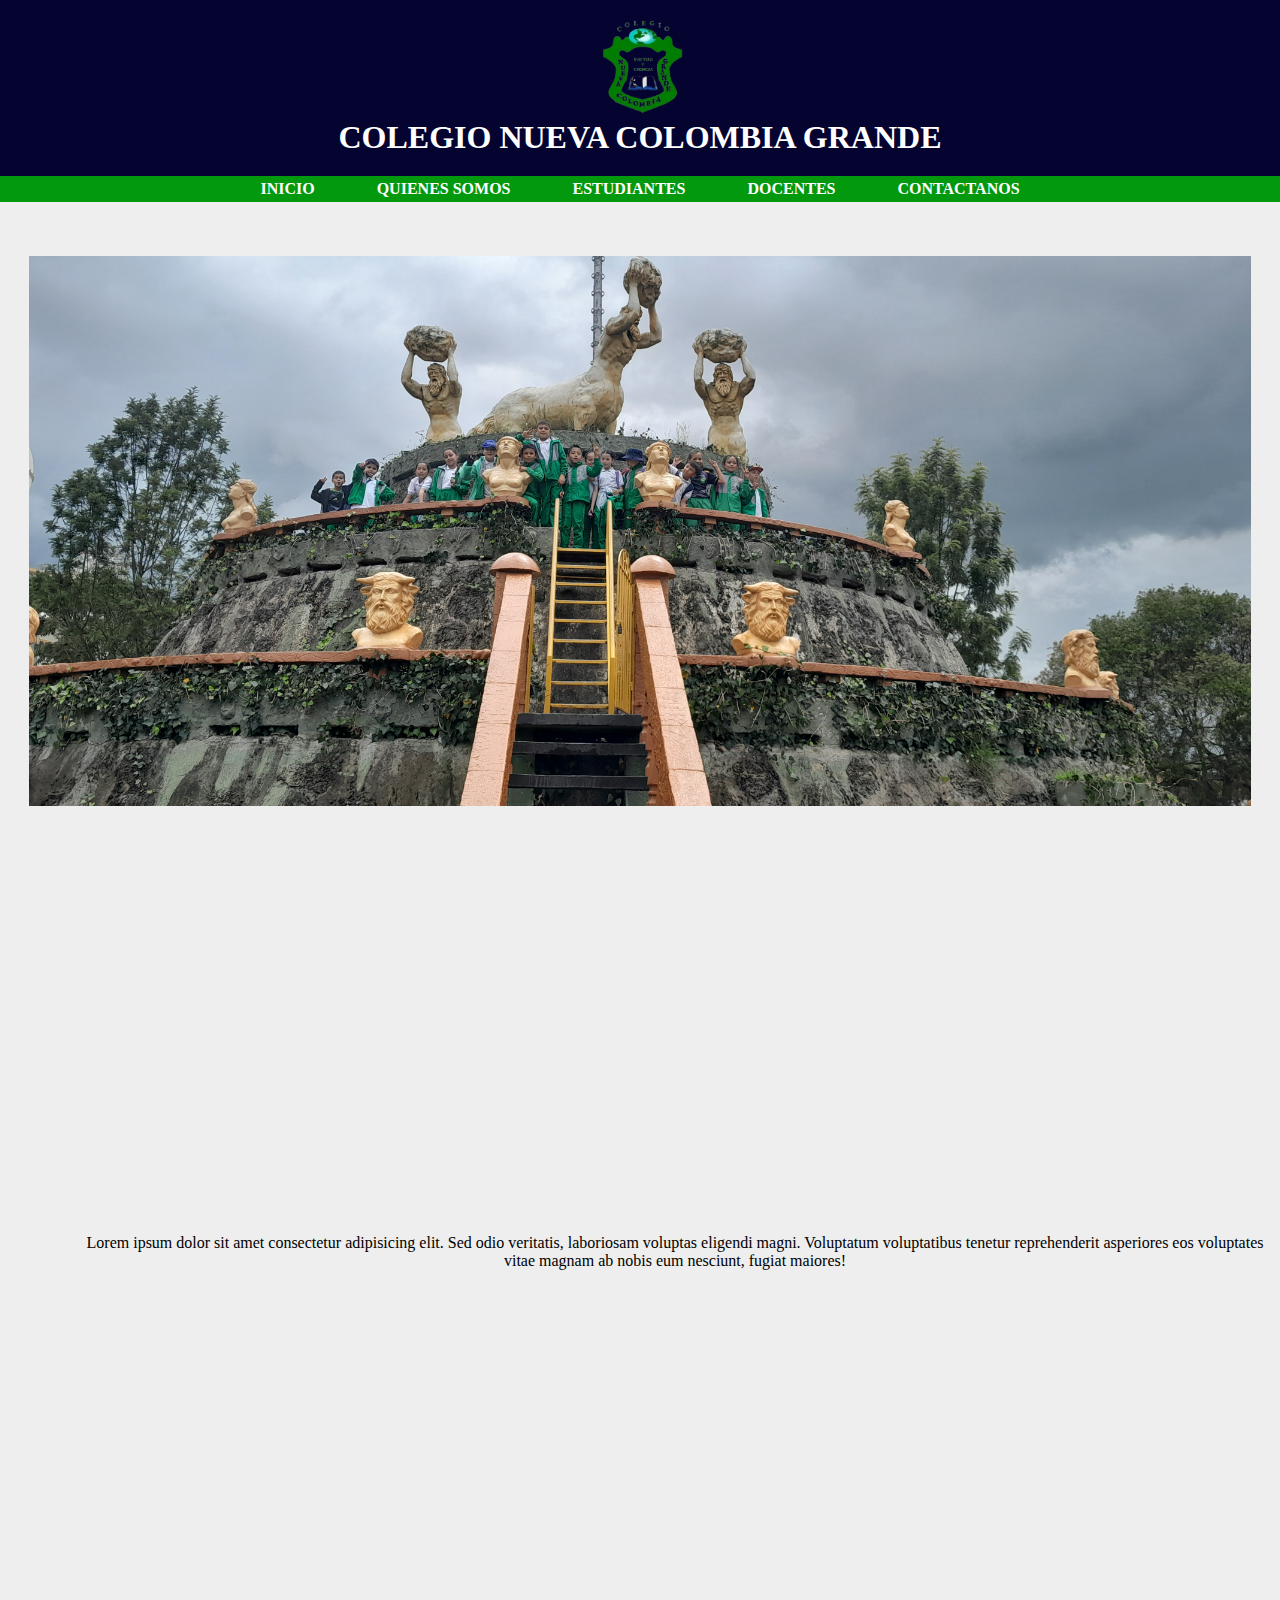
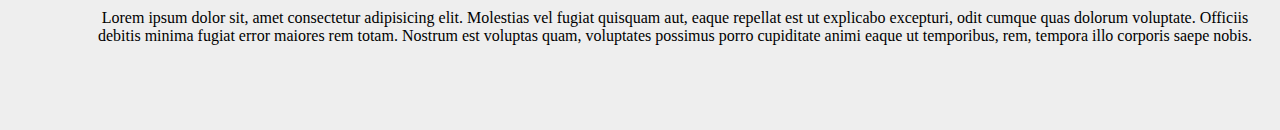
==== index.html @ e57dd894 "ajustes de html y estilos login estudiantes y docentes" ====
<!DOCTYPE html>
<html lang="en">
<head>
    <meta charset="UTF-8">
    <meta name="viewport" content="width=device-width, initial-scale=1.0">
    <title>NUEVA COLOMBIA GRANDE</title>
    <link rel="stylesheet" href="css/index.css">
</head>
<body>
    <header>
        <section class="header-content">
        <img src="img/escudo.png" alt="escudo" width="90px">
        <h1>COLEGIO NUEVA COLOMBIA GRANDE</h1>
       </section> 
     </header>


    <nav class="navigation">
        <ul class="menu">
            
           <li><a href="inicio.html">INICIO</a></li>
           <li><a href="quienessomos.html">QUIENES SOMOS</a></li>
           <li><a href="estudiantes.html">ESTUDIANTES</a></li>
           <li><a href="docentes.html">DOCENTES</a></li>
           <li><a href="contacto.html">CONTACTANOS</a></li>
        </ul>
    </nav>

<!--carrusel-->

    <section>
        <div class=slider-box>
            <ul>
                <li><img src="img/img01.jpg" alt=""></li>
        
                <li><img src="img/img1.jpg" alt=""></li>
                
                <li><img src="img/img2.jpg" alt=""></li>
        
                <li><img src="img/img3.jpg" alt=""></li>
            </ul>
            </div>

    </section>

    <!--video-->
    <section class="section-video">
        <div class="video-inicio">
            <iframe width="560" height="315" src="https://www.youtube.com/embed/mFY9V-seBqc?si=P09tPBqOOTcKDsxN" title="YouTube video player" frameborder="0" allow="accelerometer; autoplay; clipboard-write; encrypted-media; gyroscope; picture-in-picture; web-share" referrerpolicy="strict-origin-when-cross-origin" allowfullscreen></iframe>
     </div>
            <div class="mision">
                <p>Lorem ipsum dolor sit amet consectetur adipisicing elit. Sed odio veritatis, laboriosam voluptas eligendi magni. Voluptatum voluptatibus tenetur reprehenderit asperiores eos voluptates vitae magnam ab nobis eum nesciunt, fugiat maiores!
                 </p>
            </div>
       </div>
        <div class="video-inicio2">
            <iframe width="560" height="315" src="https://www.youtube.com/embed/z4uKF3eCNVM?si=b-ipKNReFftVliOH" title="YouTube video player" frameborder="0" allow="accelerometer; autoplay; clipboard-write; encrypted-media; gyroscope; picture-in-picture; web-share" referrerpolicy="strict-origin-when-cross-origin" allowfullscreen></iframe>
        <div class="vision"> 
            <p>Lorem ipsum dolor sit, amet consectetur adipisicing elit. Molestias vel fugiat quisquam aut, eaque repellat est ut explicabo excepturi, odit cumque quas dolorum voluptate. Officiis debitis minima fugiat error maiores rem totam. Nostrum est voluptas quam, voluptates possimus porro cupiditate animi eaque ut temporibus, rem, tempora illo corporis saepe nobis.</p>
        </div>
        </div>
    </section>
</body>
</html>
---- css/index.css ----
*{
    margin: 0;
    padding: 0;
    -webkit-box-sizing: border-box;
    -moz-box-sizing: border-box;
    box-sizing: border-box;

}

body {
    background-color: rgb(238, 238, 238);
}

/*header*/
header {
    display: flex;
    background-color: rgb(5, 4, 49);
    width: 100%;
    height: auto;
    padding: 20px;
    text-align: center;
    overflow: hidden;
    color: rgb(255, 255, 255);      
    justify-content: center;
}

/*nav*/
.navigation {
    display: flex;
    text-align: center;
    align-items: center;
    background-color: rgb(2, 153, 14); 
    overflow: hidden;
    justify-content: center;


}

ul li {
    display: inline-flex;
    padding: 4px;
    margin: 0%25px;
    color: rgb(255, 255, 255);
    font-style: none;
    

}
.navigation a {
    color: rgb(255, 255, 255);
    text-decoration: none;
    font-weight: bold;
}

/*section slider*/
.section-content {
    display: flex;
    background-color: rgb(2, 2, 58);
    text-align: center;
    justify-content: center;
    width: auto;
    height: 300px;
    margin: 20px;
    margin-top: 60px;
    overflow: hidden;
}



.slider-box {
    width: 1280px;
    height: auto;
    margin: 50px auto 0;
    overflow: hidden;
    }


.slider-box ul {
    display: flex;
    padding: 0;
    width: 400%;
    animation: slider 20s infinite alternate ease-in-out;
}
    
.slider-box li {
    width: 100%;
    list-style: none;
}

.slider-box img {
    width: 100%;
}


@keyframes slider {
    0% {margin-left: 0;}
    20% {margin-left: 0;}

    25% {margin-left: -100;}
    45% {margin-left: -100;}

    50% {margin-left: -200;}
    70% {margin-left: -200;}

    75% {margin-left: -300;}
    100% {margin-left: -300;}
}

/*video*/

.section-video {

    display: flex;
    flex-wrap: wrap;
    margin: 35px;
    background-color: rgb(238, 238, 238);
    text-align: center;
    justify-content: center;
    align-items: center;
    gap: 20px;
    padding: 50px;
    width: 100%;
    height: auto;
    overflow: hidden;

}

.video-inicio1 {
width: 25px;
height: auto;
border-radius: 20px;
}
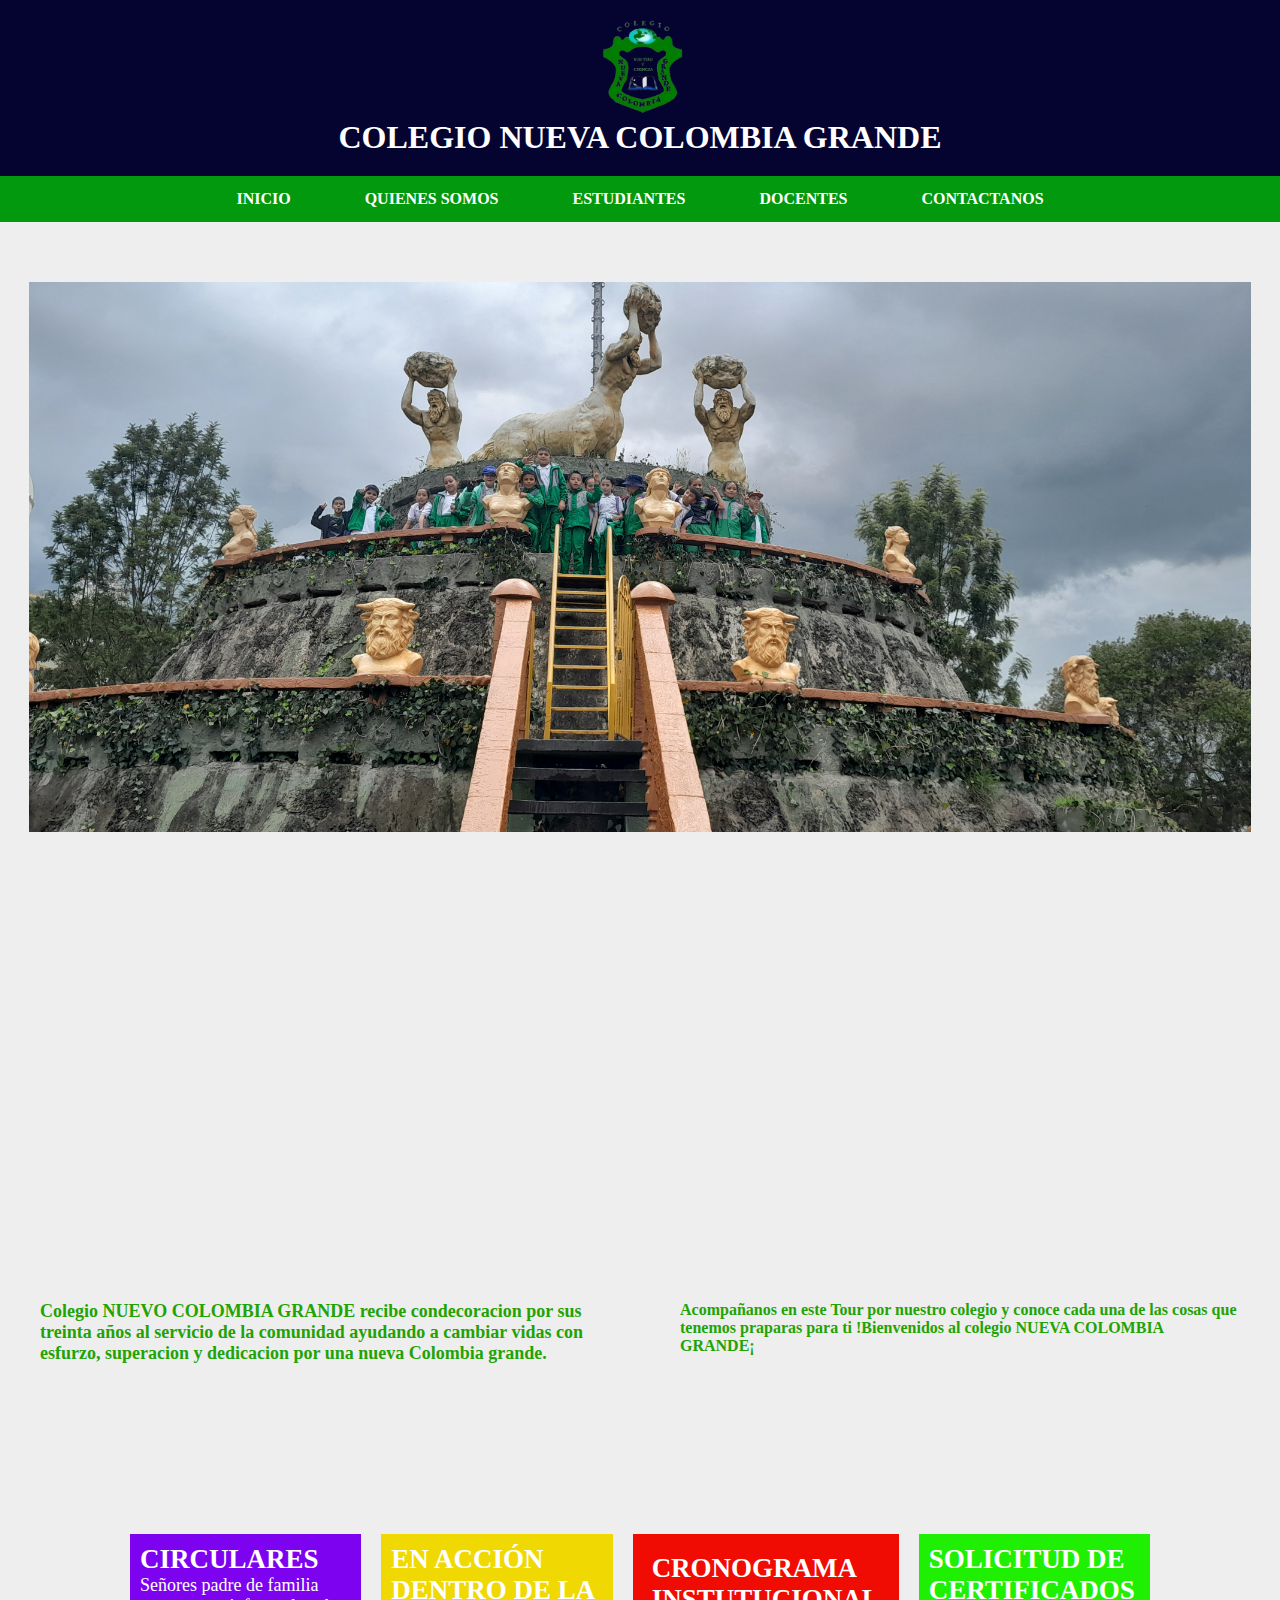
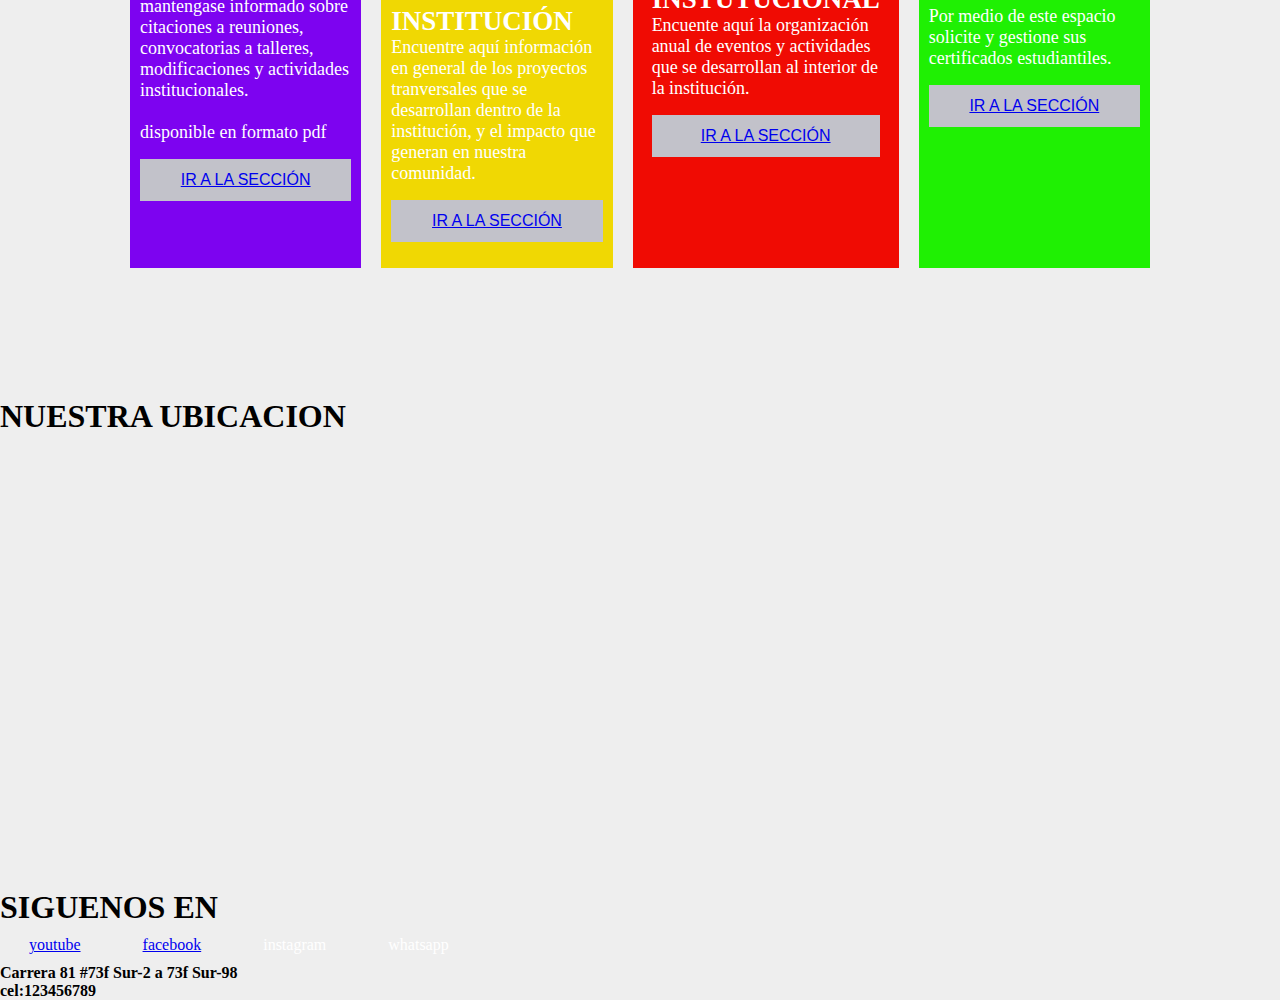
==== commit 8377e290: "se agrega seccion info y footer al index, se ajusta posicion y descripcion de la seccion video" ====
--- a/index.html
+++ b/index.html
@@ -45,20 +45,64 @@
 
     <!--video-->
     <section class="section-video">
-        <div class="video-inicio">
+        <div class="video-inicio1">
             <iframe width="560" height="315" src="https://www.youtube.com/embed/mFY9V-seBqc?si=P09tPBqOOTcKDsxN" title="YouTube video player" frameborder="0" allow="accelerometer; autoplay; clipboard-write; encrypted-media; gyroscope; picture-in-picture; web-share" referrerpolicy="strict-origin-when-cross-origin" allowfullscreen></iframe>
-     </div>
-            <div class="mision">
-                <p>Lorem ipsum dolor sit amet consectetur adipisicing elit. Sed odio veritatis, laboriosam voluptas eligendi magni. Voluptatum voluptatibus tenetur reprehenderit asperiores eos voluptates vitae magnam ab nobis eum nesciunt, fugiat maiores!
-                 </p>
-            </div>
+    
+           <p>Colegio NUEVO COLOMBIA GRANDE recibe condecoracion por sus treinta años al servicio de la comunidad ayudando a cambiar vidas con esfurzo, superacion y dedicacion por una nueva Colombia grande.
+            </p>
+        
        </div>
         <div class="video-inicio2">
             <iframe width="560" height="315" src="https://www.youtube.com/embed/z4uKF3eCNVM?si=b-ipKNReFftVliOH" title="YouTube video player" frameborder="0" allow="accelerometer; autoplay; clipboard-write; encrypted-media; gyroscope; picture-in-picture; web-share" referrerpolicy="strict-origin-when-cross-origin" allowfullscreen></iframe>
-        <div class="vision"> 
-            <p>Lorem ipsum dolor sit, amet consectetur adipisicing elit. Molestias vel fugiat quisquam aut, eaque repellat est ut explicabo excepturi, odit cumque quas dolorum voluptate. Officiis debitis minima fugiat error maiores rem totam. Nostrum est voluptas quam, voluptates possimus porro cupiditate animi eaque ut temporibus, rem, tempora illo corporis saepe nobis.</p>
-        </div>
+            <p>Acompañanos en este Tour por nuestro colegio y conoce cada una de las cosas que tenemos praparas para ti !Bienvenidos al colegio NUEVA COLOMBIA GRANDE¡</p>
         </div>
     </section>
+
+     <!--proyectos y circulares-->
+
+     <section class="info">
+       <div class="circulares">
+        <h2>CIRCULARES</h2>
+        <p>Señores padre de familia mantengase informado sobre citaciones a reuniones, convocatorias a talleres, modificaciones y actividades institucionales. <br><br>          
+        disponible en formato pdf</p>
+        <button class="button-circulars" ><a href="circulares.http">IR A LA SECCIÓN</a></button>
+       </div>
+
+       <div class="proyectos">
+        <h2>EN ACCIÓN DENTRO DE LA INSTITUCIÓN</h2>
+        <P>Encuentre aquí información en general de los proyectos tranversales que se desarrollan dentro de la institución, y el impacto que generan en nuestra comunidad.</P>
+        <button class="button-project" ><a href="proyectos.http">IR A LA SECCIÓN</a></button>
+       </div>
+
+       <div class="cronograma">
+        <h2>CRONOGRAMA INSTUTUCIONAL</h2>
+        <p>Encuente aquí la organización anual de eventos y actividades que se desarrollan al interior de la institución.</p>
+        <button class="button-schedule" ><a href="cronograma.http">IR A LA SECCIÓN</a></button>
+       </div>
+
+       <div class="certificados">
+        <h2>SOLICITUD DE CERTIFICADOS</h2>
+        <p>Por medio de este espacio solicite y gestione sus certificados estudiantiles.</p>
+        <button class="button-certificates" ><a href="certificados.http">IR A LA SECCIÓN</a></button>
+       </div>
+
+    </section>
+    <!--footer-->
+
+    <footer>
+        <h1>NUESTRA UBICACION</h1>
+        <iframe src="https://www.google.com/maps/embed?pb=!1m18!1m12!1m3!1d3976.9051988152787!2d-74.20244472652819!3d4.610986942431885!2m3!1f0!2f0!3f0!3m2!1i1024!2i768!4f13.1!3m3!1m2!1s0x8e3f9e15dd7f8067%3A0xa7e31ea6f461ea5f!2sColegio%20Nueva%20Colombia%20Grande!5e0!3m2!1ses!2sco!4v1728350615341!5m2!1ses!2sco" width="600" height="450" style="border:0;" allowfullscreen="" loading="lazy" referrerpolicy="no-referrer-when-downgrade"></iframe>
+        <h1>SIGUENOS EN</h1>
+        <ul>
+            <li ><a href="https://www.youtube.com/@leo40354">youtube</a></li>
+            <li><a href="https://www.facebook.com/share/AfUcR1xLcywEWqeD/">facebook</a></li>
+            <li>instagram</li>
+            <li>whatsapp</li>
+        </ul>
+        <h4>Carrera 81 #73f Sur-2 a 73f Sur-98</h4>
+        <h4>cel:123456789</h4>
+    </footer>
+</body>
+</html>
 </body>
 </html>--- a/css/index.css
+++ b/css/index.css
@@ -38,7 +38,7 @@
 
 ul li {
     display: inline-flex;
-    padding: 4px;
+    padding: 10px 4px;
     margin: 0%25px;
     color: rgb(255, 255, 255);
     font-style: none;
@@ -49,6 +49,12 @@
     color: rgb(255, 255, 255);
     text-decoration: none;
     font-weight: bold;
+    padding: 4px;
+    padding-left: 6px;
+    padding-right: 6px;
+}
+.navigation a:hover{
+    background-color:  rgb(5, 4, 49);
 }
 
 /*section slider*/
@@ -110,22 +116,115 @@
 .section-video {
 
     display: flex;
-    flex-wrap: wrap;
-    margin: 35px;
-    background-color: rgb(238, 238, 238);
-    text-align: center;
-    justify-content: center;
-    align-items: center;
-    gap: 20px;
-    padding: 50px;
-    width: 100%;
-    height: auto;
-    overflow: hidden;
-
+    margin-top: 100px;
+    background-image: url(https://www.freepik.es/vector-gratis/tema-dibujado-mano-patron-regreso-escuela_9168746.htm#query=fondos%20escolares&position=0&from_view=keyword&track=ais_hybrid&uuid=f8783d31-a13c-4101-8df7-5de41aeaf4d2);  
 }
 
 .video-inicio1 {
-width: 25px;
-height: auto;
+margin: 40px;
 border-radius: 20px;
-}+}
+.video-inicio2 {
+ margin: 40px;
+ border-radius: 20px;
+ }
+ .video-inicio1 p {
+    font-family: "calibri";
+    color: rgb(31, 163, 5);
+    font-size: 18px;
+    font-weight: bold;
+    
+ }
+ .video-inicio2 p {
+    font-family: "calibri";
+    color: rgb(31, 163, 5);
+    font-size: 30pxpx;
+    font-weight: bold;
+    
+ }
+    
+
+/*proyectos y circulares*/
+
+.info {
+    display: flex;
+    margin: 100px;
+    padding: 20px;
+    font-family: "calibri";
+    color: rgb(255, 255, 255);
+    font-size: 18px;
+}
+.info h1{
+    font-size: 10px;
+}
+
+.circulares{
+    background-color: rgb(125, 3, 240);
+    width: 300px;
+    height: auto;
+    padding: 10px;
+    margin: 10px;
+}
+
+.proyectos{
+    background-color: rgb(240, 216, 3);
+    width: 300px;
+    height: auto;
+    padding: 10px;
+    margin: 10px;
+}
+
+.cronograma{
+    background-color: rgb(240, 11, 3);
+    width: 300px;
+    height: auto;
+    padding: 19px;
+    margin: 10px;
+}
+
+.certificados {
+    background-color: rgb(31, 240, 3);
+    width: 300px;
+    height: auto;
+    padding: 10px;
+    margin: 10px;  
+}
+
+.button-circulars {
+    width: 100%;
+    background-color: rgb(194, 194, 202);
+    border: none;
+    padding: 12px;
+    color: white;
+    margin: 16px 0;
+    font-size: 16px;
+
+}
+.button-project {
+    width: 100%;
+    background-color: rgb(194, 194, 202);
+    border: none;
+    padding: 12px;
+    color: white;
+    margin: 16px 0;
+    font-size: 16px;
+}
+.button-schedule {
+    width: 100%;
+    background-color: rgb(194, 194, 202);
+    border: none;
+    padding: 12px;
+    color: white;
+    margin: 16px 0;
+    font-size: 16px;
+}
+
+.button-certificates {
+    width: 100%;
+    background-color: rgb(194, 194, 202);
+    border: none;
+    padding: 12px;
+    color: white;
+    margin: 16px 0;
+    font-size: 16px;
+}
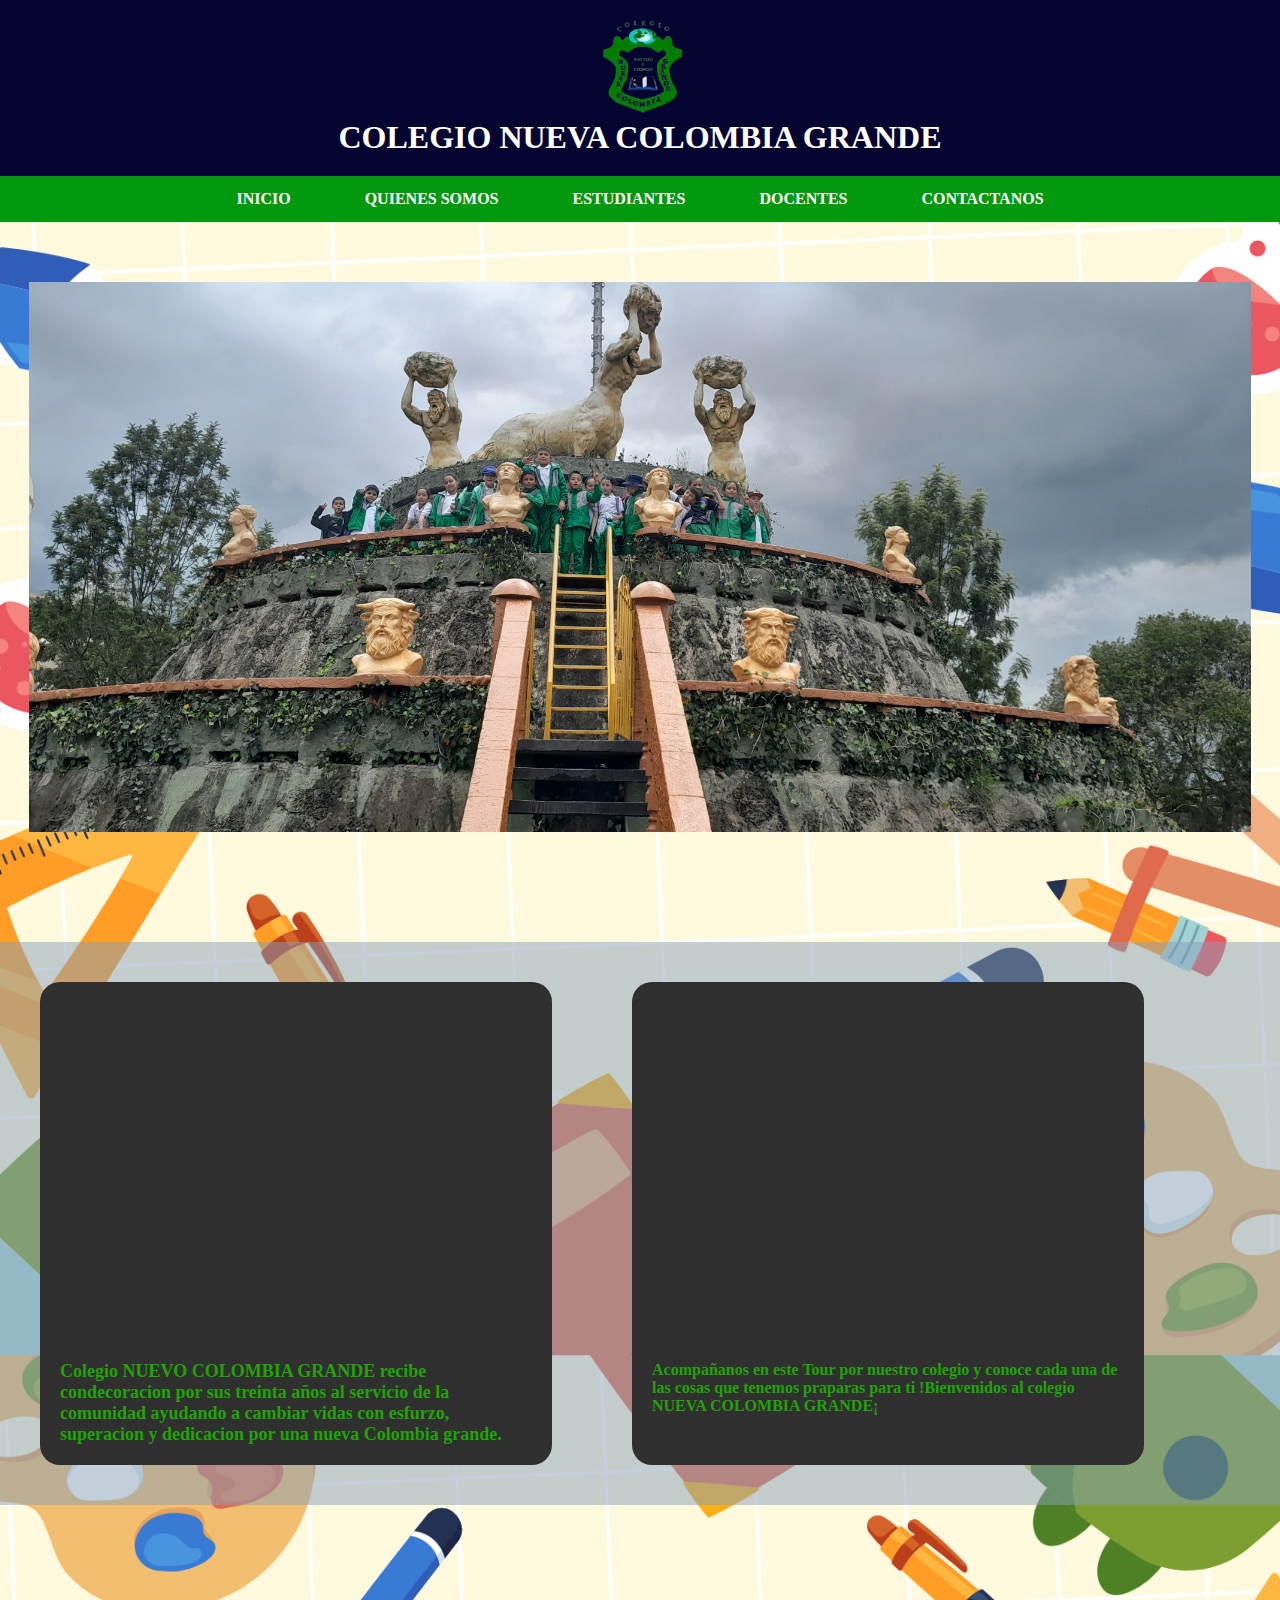
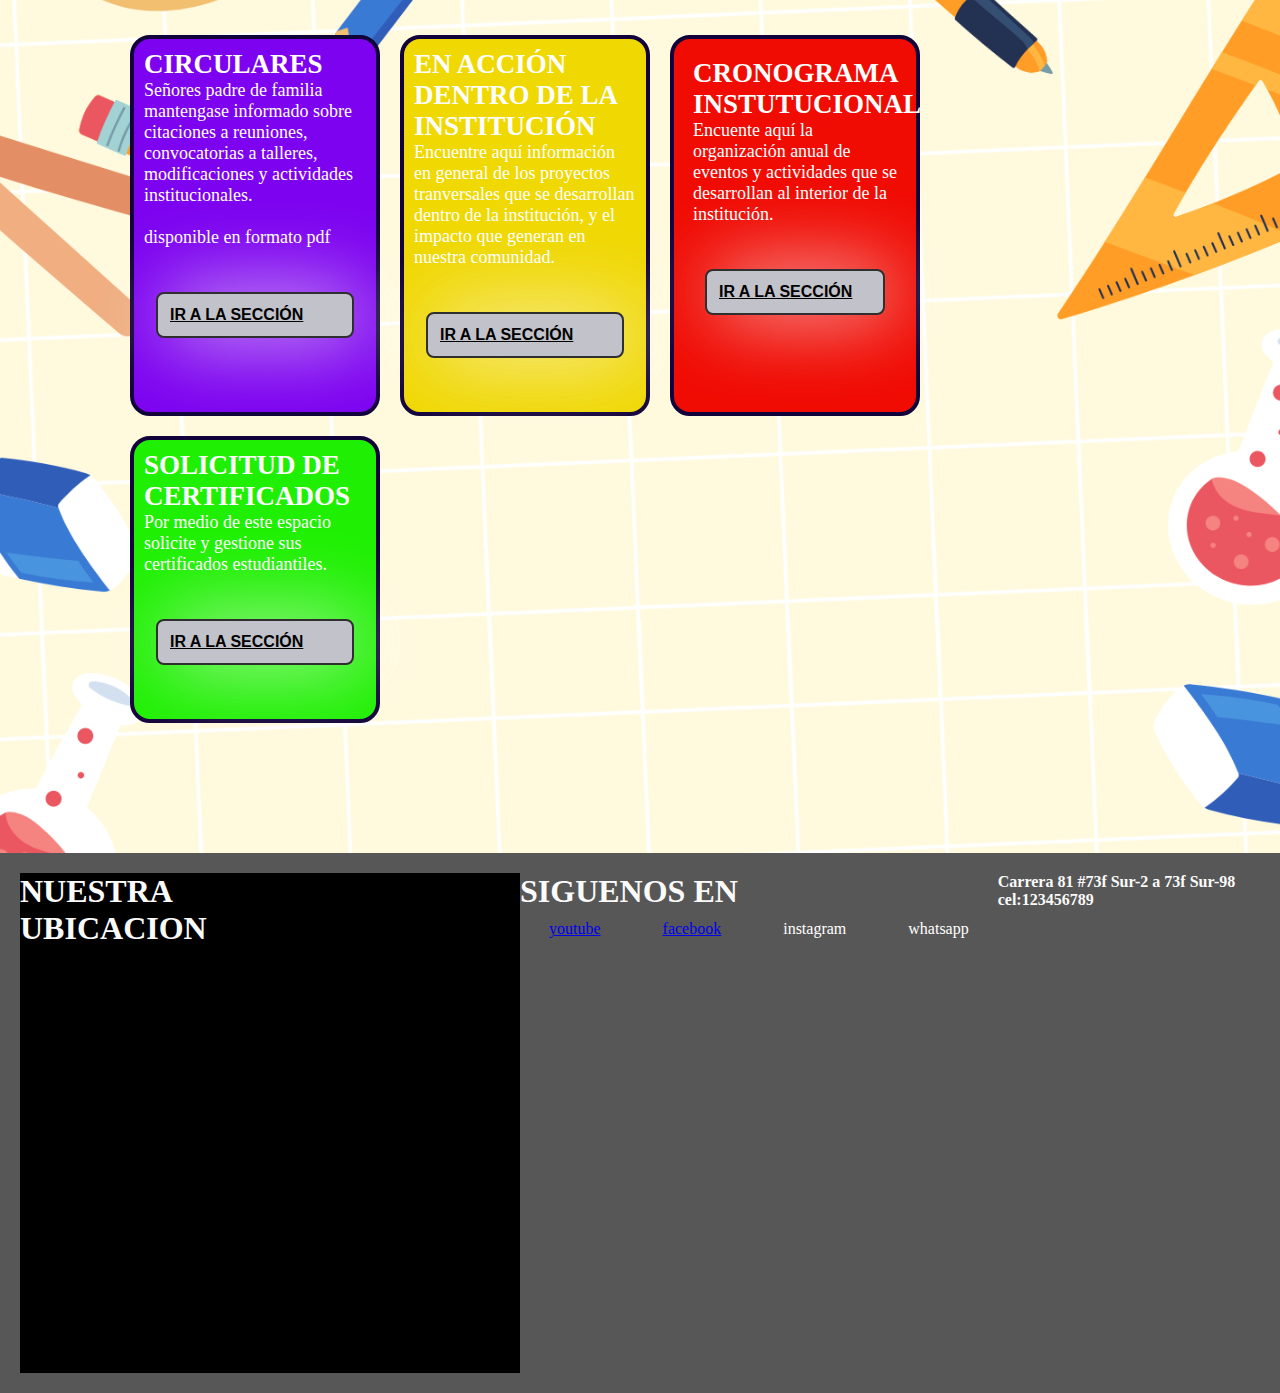
==== commit 9dadf588: "creacion html y css seccion info" ====
--- a/index.html
+++ b/index.html
@@ -45,15 +45,17 @@
 
     <!--video-->
     <section class="section-video">
+
         <div class="video-inicio1">
-            <iframe width="560" height="315" src="https://www.youtube.com/embed/mFY9V-seBqc?si=P09tPBqOOTcKDsxN" title="YouTube video player" frameborder="0" allow="accelerometer; autoplay; clipboard-write; encrypted-media; gyroscope; picture-in-picture; web-share" referrerpolicy="strict-origin-when-cross-origin" allowfullscreen></iframe>
+            <iframe class="video-1" width="500" height="315" src="https://www.youtube.com/embed/mFY9V-seBqc?si=P09tPBqOOTcKDsxN" title="YouTube video player" frameborder="0" allow="accelerometer; autoplay; clipboard-write; encrypted-media; gyroscope; picture-in-picture; web-share" referrerpolicy="strict-origin-when-cross-origin" allowfullscreen></iframe>
     
            <p>Colegio NUEVO COLOMBIA GRANDE recibe condecoracion por sus treinta años al servicio de la comunidad ayudando a cambiar vidas con esfurzo, superacion y dedicacion por una nueva Colombia grande.
             </p>
         
        </div>
+
         <div class="video-inicio2">
-            <iframe width="560" height="315" src="https://www.youtube.com/embed/z4uKF3eCNVM?si=b-ipKNReFftVliOH" title="YouTube video player" frameborder="0" allow="accelerometer; autoplay; clipboard-write; encrypted-media; gyroscope; picture-in-picture; web-share" referrerpolicy="strict-origin-when-cross-origin" allowfullscreen></iframe>
+            <iframe  class="video-2" width="500px" height="315" src="https://www.youtube.com/embed/z4uKF3eCNVM?si=b-ipKNReFftVliOH" title="YouTube video player" frameborder="0" allow="accelerometer; autoplay; clipboard-write; encrypted-media; gyroscope; picture-in-picture; web-share" referrerpolicy="strict-origin-when-cross-origin" allowfullscreen></iframe>
             <p>Acompañanos en este Tour por nuestro colegio y conoce cada una de las cosas que tenemos praparas para ti !Bienvenidos al colegio NUEVA COLOMBIA GRANDE¡</p>
         </div>
     </section>
@@ -65,42 +67,48 @@
         <h2>CIRCULARES</h2>
         <p>Señores padre de familia mantengase informado sobre citaciones a reuniones, convocatorias a talleres, modificaciones y actividades institucionales. <br><br>          
         disponible en formato pdf</p>
-        <button class="button-circulars" ><a href="circulares.http">IR A LA SECCIÓN</a></button>
+        <button class="button-circulars" ><a href="circulares.html">IR A LA SECCIÓN</a></button>
        </div>
 
        <div class="proyectos">
         <h2>EN ACCIÓN DENTRO DE LA INSTITUCIÓN</h2>
         <P>Encuentre aquí información en general de los proyectos tranversales que se desarrollan dentro de la institución, y el impacto que generan en nuestra comunidad.</P>
-        <button class="button-project" ><a href="proyectos.http">IR A LA SECCIÓN</a></button>
+        <button class="button-project" ><a href="proyectos.html">IR A LA SECCIÓN</a></button>
        </div>
 
        <div class="cronograma">
         <h2>CRONOGRAMA INSTUTUCIONAL</h2>
         <p>Encuente aquí la organización anual de eventos y actividades que se desarrollan al interior de la institución.</p>
-        <button class="button-schedule" ><a href="cronograma.http">IR A LA SECCIÓN</a></button>
+        <button class="button-schedule" ><a href="cronograma.html">IR A LA SECCIÓN</a></button>
        </div>
 
        <div class="certificados">
         <h2>SOLICITUD DE CERTIFICADOS</h2>
         <p>Por medio de este espacio solicite y gestione sus certificados estudiantiles.</p>
-        <button class="button-certificates" ><a href="certificados.http">IR A LA SECCIÓN</a></button>
+        <button class="button-certificates" ><a href="certificados.html">IR A LA SECCIÓN</a></button>
        </div>
 
     </section>
     <!--footer-->
 
-    <footer>
-        <h1>NUESTRA UBICACION</h1>
-        <iframe src="https://www.google.com/maps/embed?pb=!1m18!1m12!1m3!1d3976.9051988152787!2d-74.20244472652819!3d4.610986942431885!2m3!1f0!2f0!3f0!3m2!1i1024!2i768!4f13.1!3m3!1m2!1s0x8e3f9e15dd7f8067%3A0xa7e31ea6f461ea5f!2sColegio%20Nueva%20Colombia%20Grande!5e0!3m2!1ses!2sco!4v1728350615341!5m2!1ses!2sco" width="600" height="450" style="border:0;" allowfullscreen="" loading="lazy" referrerpolicy="no-referrer-when-downgrade"></iframe>
-        <h1>SIGUENOS EN</h1>
-        <ul>
-            <li ><a href="https://www.youtube.com/@leo40354">youtube</a></li>
-            <li><a href="https://www.facebook.com/share/AfUcR1xLcywEWqeD/">facebook</a></li>
-            <li>instagram</li>
-            <li>whatsapp</li>
-        </ul>
-        <h4>Carrera 81 #73f Sur-2 a 73f Sur-98</h4>
-        <h4>cel:123456789</h4>
+    <footer class="footer">
+        <div  class="ubication">
+            <h1>NUESTRA UBICACION</h1>
+            <iframe class="maps" src="https://www.google.com/maps/embed?pb=!1m18!1m12!1m3!1d3976.9051988152787!2d-74.20244472652819!3d4.610986942431885!2m3!1f0!2f0!3f0!3m2!1i1024!2i768!4f13.1!3m3!1m2!1s0x8e3f9e15dd7f8067%3A0xa7e31ea6f461ea5f!2sColegio%20Nueva%20Colombia%20Grande!5e0!3m2!1ses!2sco!4v1728350615341!5m2!1ses!2sco" width="300" height="225" style="border:0;" allowfullscreen="" loading="lazy" referrerpolicy="no-referrer-when-downgrade"></iframe>
+        </div>
+          <div class="social-networks">
+                <h1>SIGUENOS EN</h1>
+             <ul>
+                 <li ><a href="https://www.youtube.com/@leo40354">youtube</a></li>
+                 <li><a href="https://www.facebook.com/share/AfUcR1xLcywEWqeD/">facebook</a></li>
+                 <li>instagram</li>
+                 <li>whatsapp</li>
+             </ul>
+         </div >
+        <div class="address">
+                <h4>Carrera 81 #73f Sur-2 a 73f Sur-98</h4>
+                <h4>cel:123456789</h4>
+         </div>
     </footer>
 </body>
 </html>
--- a/css/index.css
+++ b/css/index.css
@@ -8,7 +8,11 @@
 }
 
 body {
-    background-color: rgb(238, 238, 238);
+    background-image: url(body.png);
+    background-size: cover;
+    background-position: center;
+    height: 100vh;
+    
 }
 
 /*header*/
@@ -77,6 +81,7 @@
     height: auto;
     margin: 50px auto 0;
     overflow: hidden;
+    
     }
 
 
@@ -116,23 +121,40 @@
 .section-video {
 
     display: flex;
+    flex-wrap: wrap;
     margin-top: 100px;
-    background-image: url(https://www.freepik.es/vector-gratis/tema-dibujado-mano-patron-regreso-escuela_9168746.htm#query=fondos%20escolares&position=0&from_view=keyword&track=ais_hybrid&uuid=f8783d31-a13c-4101-8df7-5de41aeaf4d2);  
+    background-color: rgba(135, 159, 184, 0.5);
 }
 
 .video-inicio1 {
-margin: 40px;
-border-radius: 20px;
-}
+    background-color: #302f2f;
+    margin: 40px;
+    border-radius: 20px;
+    margin: 40px;
+    width: 40%;
+
+}
+
+.video-1{
+    margin: 20px;
+ }
+
 .video-inicio2 {
+ background-color: #302f2f;
+ border-radius: 20px;
+ width: 40%;
  margin: 40px;
- border-radius: 20px;
+
+ }
+ .video-2{
+    margin: 20px;
  }
  .video-inicio1 p {
     font-family: "calibri";
     color: rgb(31, 163, 5);
     font-size: 18px;
     font-weight: bold;
+    margin: 20px;
     
  }
  .video-inicio2 p {
@@ -140,6 +162,7 @@
     color: rgb(31, 163, 5);
     font-size: 30pxpx;
     font-weight: bold;
+    margin: 20px;
     
  }
     
@@ -148,19 +171,20 @@
 
 .info {
     display: flex;
+    flex-wrap: wrap;
     margin: 100px;
     padding: 20px;
     font-family: "calibri";
     color: rgb(255, 255, 255);
     font-size: 18px;
 }
-.info h1{
-    font-size: 10px;
-}
+
 
 .circulares{
     background-color: rgb(125, 3, 240);
-    width: 300px;
+    border-radius: 20px;
+    border: 4px solid rgb(17, 2, 58);
+    width: 250px;
     height: auto;
     padding: 10px;
     margin: 10px;
@@ -168,31 +192,38 @@
 
 .proyectos{
     background-color: rgb(240, 216, 3);
-    width: 300px;
+    width: 250px;
     height: auto;
     padding: 10px;
     margin: 10px;
+    border-radius: 20px;
+    border: 4px solid rgb(17, 2, 58);
+    
 }
 
 .cronograma{
     background-color: rgb(240, 11, 3);
-    width: 300px;
+    width: 250px;
     height: auto;
     padding: 19px;
     margin: 10px;
+    border-radius: 20px;
+    border: 4px solid rgb(17, 2, 58);
 }
 
 .certificados {
     background-color: rgb(31, 240, 3);
-    width: 300px;
+    width: 250px;
     height: auto;
     padding: 10px;
     margin: 10px;  
+    border-radius: 20px;
+    border: 4px solid rgb(17, 2, 58);
 }
 
 .button-circulars {
     width: 100%;
-    background-color: rgb(194, 194, 202);
+    background-color: rgb(125, 3, 240);
     border: none;
     padding: 12px;
     color: white;
@@ -202,7 +233,7 @@
 }
 .button-project {
     width: 100%;
-    background-color: rgb(194, 194, 202);
+    background-color: rgb(240, 216, 3);
     border: none;
     padding: 12px;
     color: white;
@@ -211,7 +242,7 @@
 }
 .button-schedule {
     width: 100%;
-    background-color: rgb(194, 194, 202);
+    background-color: rgb(240, 11, 3);
     border: none;
     padding: 12px;
     color: white;
@@ -221,10 +252,55 @@
 
 .button-certificates {
     width: 100%;
-    background-color: rgb(194, 194, 202);
+    background-color:  rgb(31, 240, 3);
     border: none;
     padding: 12px;
     color: white;
     margin: 16px 0;
     font-size: 16px;
 }
+.info a {
+    display: flex;
+    flex-wrap: wrap;
+    width: 100%;
+    background-color: rgba(194, 194, 202);
+    border-radius: 8px;
+    border: 2px solid #302f2f;
+    padding: 12px;
+    color: rgb(0, 0, 0);
+    margin: 16px 0;
+    font-size: 16px;
+    font-weight: bold;
+    box-shadow: 10px 0px 80px rgba(252, 250, 250, 0.8);
+}
+
+.info a:hover {
+    background-color:  rgb(218, 218, 224);
+    
+}
+
+/*footer*/
+
+.footer {
+    display: flex ;
+    flex-wrap: wrap;
+    background-color: rgba(87, 87, 87);
+    width: 100%;
+    height: auto;
+    margin: 0px;
+    padding: 20px;
+    font-family: "calibri";
+    color:rgb(250, 250, 250);
+    position: absolute;
+}
+
+.ubication {
+    background-color: black;
+    width: 500px;
+    height: 500px;
+    display: flex;
+    }
+
+    .maps {
+        justify-content: center;
+    }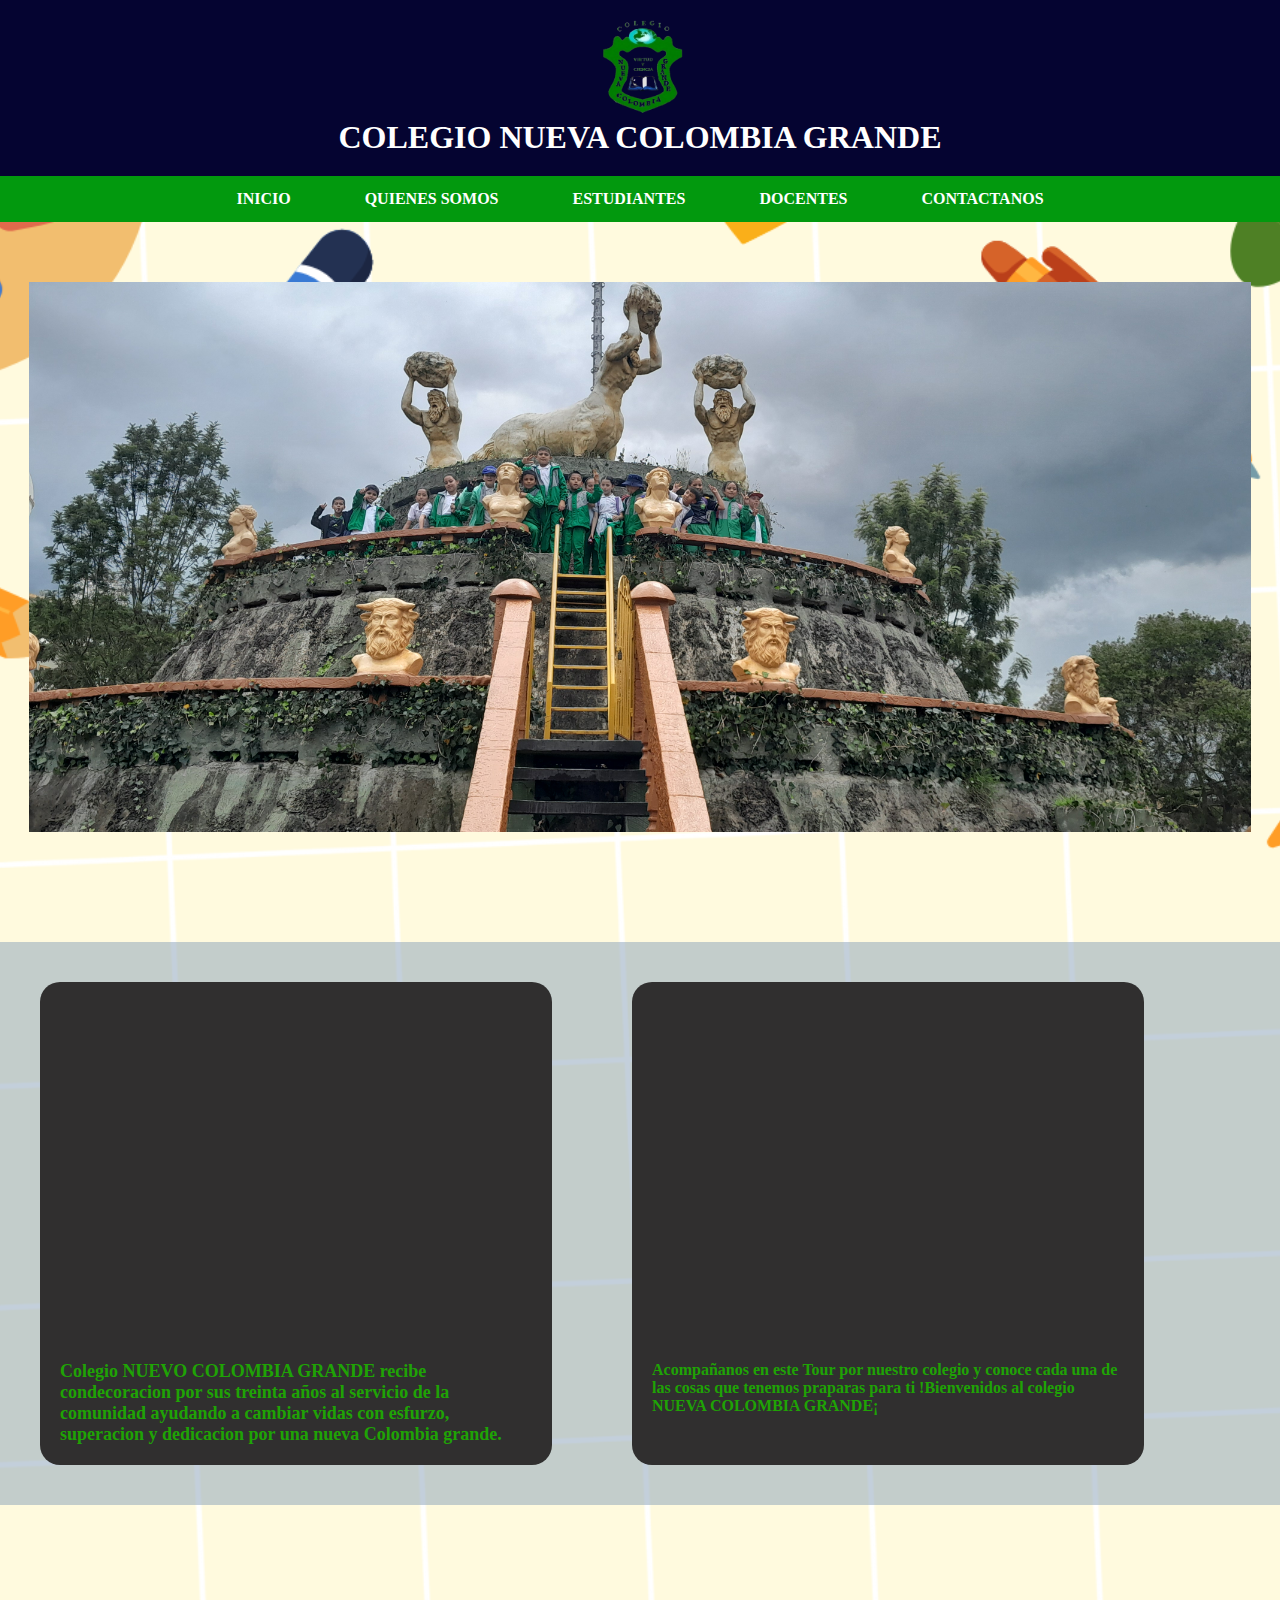
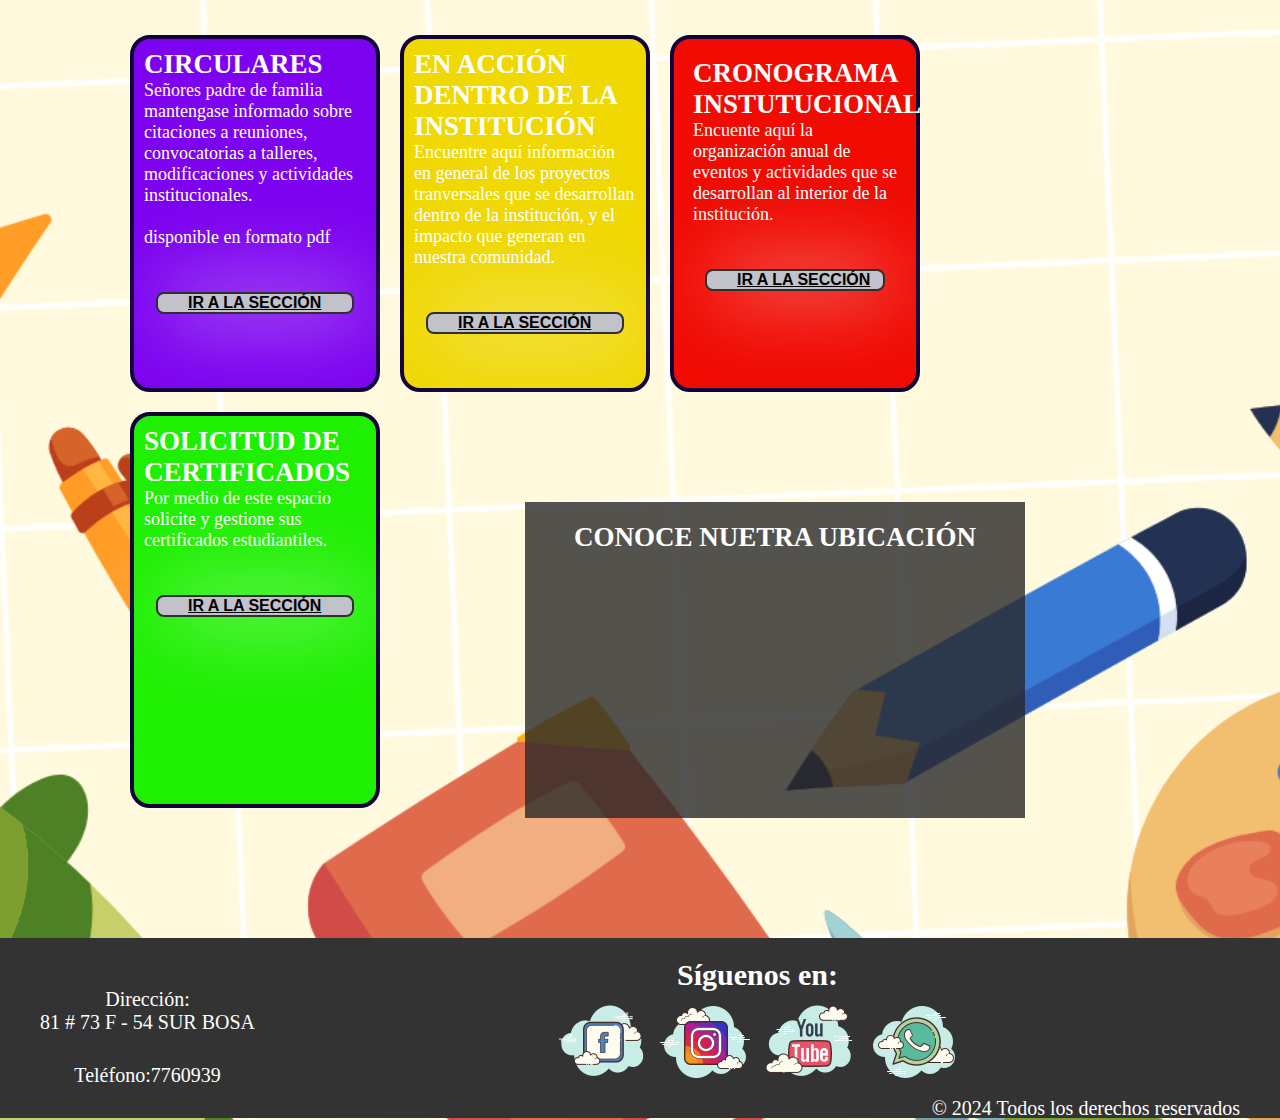
==== commit be8d142d: "adelanto html" ====
--- a/index.html
+++ b/index.html
@@ -1,116 +1,134 @@
 <!DOCTYPE html>
 <html lang="en">
+
 <head>
     <meta charset="UTF-8">
     <meta name="viewport" content="width=device-width, initial-scale=1.0">
     <title>NUEVA COLOMBIA GRANDE</title>
     <link rel="stylesheet" href="css/index.css">
 </head>
+
 <body>
     <header>
         <section class="header-content">
-        <img src="img/escudo.png" alt="escudo" width="90px">
-        <h1>COLEGIO NUEVA COLOMBIA GRANDE</h1>
-       </section> 
-     </header>
+            <img src="img/escudo.png" alt="escudo" width="90px">
+            <h1>COLEGIO NUEVA COLOMBIA GRANDE</h1>
+        </section>
+    </header>
 
 
     <nav class="navigation">
         <ul class="menu">
-            
-           <li><a href="inicio.html">INICIO</a></li>
-           <li><a href="quienessomos.html">QUIENES SOMOS</a></li>
-           <li><a href="estudiantes.html">ESTUDIANTES</a></li>
-           <li><a href="docentes.html">DOCENTES</a></li>
-           <li><a href="contacto.html">CONTACTANOS</a></li>
+
+            <li><a href="inicio.html">INICIO</a></li>
+            <li><a href="quienessomos.html">QUIENES SOMOS</a></li>
+            <li><a href="estudiantes.html">ESTUDIANTES</a></li>
+            <li><a href="docentes.html">DOCENTES</a></li>
+            <li><a href="contacto.html">CONTACTANOS</a></li>
         </ul>
     </nav>
 
-<!--carrusel-->
+    <!--carrusel-->
 
-    <section>
-        <div class=slider-box>
-            <ul>
-                <li><img src="img/img01.jpg" alt=""></li>
-        
-                <li><img src="img/img1.jpg" alt=""></li>
-                
-                <li><img src="img/img2.jpg" alt=""></li>
-        
-                <li><img src="img/img3.jpg" alt=""></li>
-            </ul>
-            </div>
-
-    </section>
+    <div class="slider-frame">
+        <ul>
+            <li><img src="img/img01.jpg" alt=""></li>
+            <li><img src="img/img1.jpg" alt=""></li>
+            <li><img src="img/img2.jpg" alt=""></li>
+            <li><img src="img/img3.jpg" alt=""></li>
+        </ul>
+    </div>
 
     <!--video-->
     <section class="section-video">
 
         <div class="video-inicio1">
-            <iframe class="video-1" width="500" height="315" src="https://www.youtube.com/embed/mFY9V-seBqc?si=P09tPBqOOTcKDsxN" title="YouTube video player" frameborder="0" allow="accelerometer; autoplay; clipboard-write; encrypted-media; gyroscope; picture-in-picture; web-share" referrerpolicy="strict-origin-when-cross-origin" allowfullscreen></iframe>
-    
-           <p>Colegio NUEVO COLOMBIA GRANDE recibe condecoracion por sus treinta años al servicio de la comunidad ayudando a cambiar vidas con esfurzo, superacion y dedicacion por una nueva Colombia grande.
+            <iframe class="video-1" width="500" height="315"
+                src="https://www.youtube.com/embed/mFY9V-seBqc?si=P09tPBqOOTcKDsxN" title="YouTube video player"
+                frameborder="0"
+                allow="accelerometer; autoplay; clipboard-write; encrypted-media; gyroscope; picture-in-picture; web-share"
+                referrerpolicy="strict-origin-when-cross-origin" allowfullscreen></iframe>
+
+            <p>Colegio NUEVO COLOMBIA GRANDE recibe condecoracion por sus treinta años al servicio de la comunidad
+                ayudando a cambiar vidas con esfurzo, superacion y dedicacion por una nueva Colombia grande.
             </p>
-        
-       </div>
+
+        </div>
 
         <div class="video-inicio2">
-            <iframe  class="video-2" width="500px" height="315" src="https://www.youtube.com/embed/z4uKF3eCNVM?si=b-ipKNReFftVliOH" title="YouTube video player" frameborder="0" allow="accelerometer; autoplay; clipboard-write; encrypted-media; gyroscope; picture-in-picture; web-share" referrerpolicy="strict-origin-when-cross-origin" allowfullscreen></iframe>
-            <p>Acompañanos en este Tour por nuestro colegio y conoce cada una de las cosas que tenemos praparas para ti !Bienvenidos al colegio NUEVA COLOMBIA GRANDE¡</p>
+            <iframe class="video-2" width="500px" height="315"
+                src="https://www.youtube.com/embed/z4uKF3eCNVM?si=b-ipKNReFftVliOH" title="YouTube video player"
+                frameborder="0"
+                allow="accelerometer; autoplay; clipboard-write; encrypted-media; gyroscope; picture-in-picture; web-share"
+                referrerpolicy="strict-origin-when-cross-origin" allowfullscreen></iframe>
+            <p>Acompañanos en este Tour por nuestro colegio y conoce cada una de las cosas que tenemos praparas para ti
+                !Bienvenidos al colegio NUEVA COLOMBIA GRANDE¡</p>
         </div>
     </section>
 
-     <!--proyectos y circulares-->
+    <!--proyectos y circulares-->
 
-     <section class="info">
-       <div class="circulares">
-        <h2>CIRCULARES</h2>
-        <p>Señores padre de familia mantengase informado sobre citaciones a reuniones, convocatorias a talleres, modificaciones y actividades institucionales. <br><br>          
-        disponible en formato pdf</p>
-        <button class="button-circulars" ><a href="circulares.html">IR A LA SECCIÓN</a></button>
-       </div>
+    <section class="info">
+        <div class="circulares">
+            <h2>CIRCULARES</h2>
+            <p>Señores padre de familia mantengase informado sobre citaciones a reuniones, convocatorias a talleres,
+                modificaciones y actividades institucionales. <br><br>
+                disponible en formato pdf</p>
+            <button class="button-circulars"><a href="circulares.html">IR A LA SECCIÓN</a></button>
+        </div>
 
-       <div class="proyectos">
-        <h2>EN ACCIÓN DENTRO DE LA INSTITUCIÓN</h2>
-        <P>Encuentre aquí información en general de los proyectos tranversales que se desarrollan dentro de la institución, y el impacto que generan en nuestra comunidad.</P>
-        <button class="button-project" ><a href="proyectos.html">IR A LA SECCIÓN</a></button>
-       </div>
+        <div class="proyectos">
+            <h2>EN ACCIÓN DENTRO DE LA INSTITUCIÓN</h2>
+            <P>Encuentre aquí información en general de los proyectos tranversales que se desarrollan dentro de la
+                institución, y el impacto que generan en nuestra comunidad.</P>
+            <button class="button-project"><a href="proyectos.html">IR A LA SECCIÓN</a></button>
+        </div>
 
-       <div class="cronograma">
-        <h2>CRONOGRAMA INSTUTUCIONAL</h2>
-        <p>Encuente aquí la organización anual de eventos y actividades que se desarrollan al interior de la institución.</p>
-        <button class="button-schedule" ><a href="cronograma.html">IR A LA SECCIÓN</a></button>
-       </div>
+        <div class="cronograma">
+            <h2>CRONOGRAMA INSTUTUCIONAL</h2>
+            <p>Encuente aquí la organización anual de eventos y actividades que se desarrollan al interior de la
+                institución.</p>
+            <button class="button-schedule"><a href="cronograma.html">IR A LA SECCIÓN</a></button>
+        </div>
 
-       <div class="certificados">
-        <h2>SOLICITUD DE CERTIFICADOS</h2>
-        <p>Por medio de este espacio solicite y gestione sus certificados estudiantiles.</p>
-        <button class="button-certificates" ><a href="certificados.html">IR A LA SECCIÓN</a></button>
-       </div>
+        <div class="certificados">
+            <h2>SOLICITUD DE CERTIFICADOS</h2>
+            <p>Por medio de este espacio solicite y gestione sus certificados estudiantiles.</p>
+            <button class="button-certificates"><a href="certificados.html">IR A LA SECCIÓN</a></button>
+        </div>
+
+        <div class="map">
+            <h2>CONOCE NUETRA UBICACIÓN</h2>
+            <iframe class="maps"
+                src="https://www.google.com/maps/embed?pb=!1m18!1m12!1m3!1d3976.9051988152787!2d-74.20244472652819!3d4.610986942431885!2m3!1f0!2f0!3f0!3m2!1i1024!2i768!4f13.1!3m3!1m2!1s0x8e3f9e15dd7f8067%3A0xa7e31ea6f461ea5f!2sColegio%20Nueva%20Colombia%20Grande!5e0!3m2!1ses!2sco!4v1728350615341!5m2!1ses!2sco"
+                width="300" height="225" style="border:0;" allowfullscreen="" loading="lazy"
+                referrerpolicy="no-referrer-when-downgrade"></iframe>
+
+        </div>
 
     </section>
     <!--footer-->
 
     <footer class="footer">
-        <div  class="ubication">
-            <h1>NUESTRA UBICACION</h1>
-            <iframe class="maps" src="https://www.google.com/maps/embed?pb=!1m18!1m12!1m3!1d3976.9051988152787!2d-74.20244472652819!3d4.610986942431885!2m3!1f0!2f0!3f0!3m2!1i1024!2i768!4f13.1!3m3!1m2!1s0x8e3f9e15dd7f8067%3A0xa7e31ea6f461ea5f!2sColegio%20Nueva%20Colombia%20Grande!5e0!3m2!1ses!2sco!4v1728350615341!5m2!1ses!2sco" width="300" height="225" style="border:0;" allowfullscreen="" loading="lazy" referrerpolicy="no-referrer-when-downgrade"></iframe>
+        <div class="footer-contenido">
+          <p>Dirección:<br> 81 # 73 F - 54 SUR BOSA </p>
+          <p>Teléfono:7760939</p>
         </div>
-          <div class="social-networks">
-                <h1>SIGUENOS EN</h1>
-             <ul>
-                 <li ><a href="https://www.youtube.com/@leo40354">youtube</a></li>
-                 <li><a href="https://www.facebook.com/share/AfUcR1xLcywEWqeD/">facebook</a></li>
-                 <li>instagram</li>
-                 <li>whatsapp</li>
-             </ul>
-         </div >
-        <div class="address">
-                <h4>Carrera 81 #73f Sur-2 a 73f Sur-98</h4>
-                <h4>cel:123456789</h4>
-         </div>
-    </footer>
+        <div class="iconsRedes">
+            <p id="redes">Síguenos en:</p>
+            <img id="icons" src="img/icons8-facebook-100.png" alt=""><a href="https://www.facebook.com/p/COLEGIO-NUEVA-COLOMBIA-GRANDE-100068294022764/?locale=es_LA" target="_blank"></a>
+            <img id="icons" src="img/icons8-instagram-100.png" alt=""><a href="(link unavailable)" target="_blank"></a>
+            <img id="icons"src="img/icons8-youtube-100.png" alt=""><a href="(link unavailable)" target="_blank"></a>
+            <img id="icons" src="img/icons8-whatsapp-100.png" alt=""><a href="(link unavailable)" target="_blank"></a>
+        </div>
+        <div class="footer-derechos">
+          <p>&copy; 2024 Todos los derechos reservados</p>
+        </div>
+      </footer>
+      
 </body>
+
 </html>
 </body>
+
 </html>--- a/css/index.css
+++ b/css/index.css
@@ -61,61 +61,44 @@
     background-color:  rgb(5, 4, 49);
 }
 
-/*section slider*/
-.section-content {
-    display: flex;
-    background-color: rgb(2, 2, 58);
-    text-align: center;
-    justify-content: center;
-    width: auto;
-    height: 300px;
-    margin: 20px;
-    margin-top: 60px;
-    overflow: hidden;
-}
-
-
-
-.slider-box {
+/*carrusel*/
+
+.slider-frame {
     width: 1280px;
     height: auto;
     margin: 50px auto 0;
     overflow: hidden;
-    
-    }
-
-
-.slider-box ul {
+    } 
+  
+  .slider-frame ul {
     display: flex;
     padding: 0;
     width: 400%;
-    animation: slider 20s infinite alternate ease-in-out;
-}
-    
-.slider-box li {
-    width: 100%;
+    animation: slide 20s infinite alternate ease-in-out ;
+  
+  }
+  
+  .slider-frame li {
     list-style: none;
-}
-
-.slider-box img {
-    width: 100%;
-}
-
-
-@keyframes slider {
-    0% {margin-left: 0;}
-    20% {margin-left: 0;}
-
-    25% {margin-left: -100;}
-    45% {margin-left: -100;}
-
-    50% {margin-left: -200;}
-    70% {margin-left: -200;}
-
-    75% {margin-left: -300;}
-    100% {margin-left: -300;}
-}
-
+    width: 100%;
+    }
+  .slider-frame img {
+    width: 100%;
+  }
+  
+  @keyframes slide {
+    0% {margin-left: -100%;}
+    20%{margin-left: -100%;}
+  
+    25% {margin-left: -200%;}
+    45%{margin-left: -200%;}
+  
+    50% {margin-left: -300%;}
+    70%{margin-left: -300%;}
+  
+    75% {margin-left: -400%;}
+    90%{margin-left: -400%;}
+  }
 /*video*/
 
 .section-video {
@@ -266,12 +249,30 @@
     background-color: rgba(194, 194, 202);
     border-radius: 8px;
     border: 2px solid #302f2f;
-    padding: 12px;
+    padding-left: 30px;
     color: rgb(0, 0, 0);
+    text-align: center;
     margin: 16px 0;
     font-size: 16px;
     font-weight: bold;
     box-shadow: 10px 0px 80px rgba(252, 250, 250, 0.8);
+}
+.map {
+    margin: 0 auto;
+    margin-top: 100px;
+    position: relative;
+    width: 500px ;
+    display: block;
+    padding: 20px;
+    background-color: rgba(41, 40, 40, 0.8); 
+}
+.map h2 {
+    text-align: center;
+    padding-bottom: 20px;
+}
+.maps {
+    margin: auto;
+    display: block;
 }
 
 .info a:hover {
@@ -282,25 +283,53 @@
 /*footer*/
 
 .footer {
-    display: flex ;
-    flex-wrap: wrap;
-    background-color: rgba(87, 87, 87);
-    width: 100%;
-    height: auto;
-    margin: 0px;
+    background-color: #333;
+    color: #fff;
+    font-size: 18px;
     padding: 20px;
-    font-family: "calibri";
-    color:rgb(250, 250, 250);
-    position: absolute;
-}
-
-.ubication {
-    background-color: black;
-    width: 500px;
-    height: 500px;
-    display: flex;
-    }
-
-    .maps {
-        justify-content: center;
-    }+    text-align: center;
+    bottom: 0;
+    width: 100%;
+    height: 180px;
+  }
+  
+  .footer-contenido {
+    float: left;
+    margin-left: 20px;
+  }
+  
+  .footer-contenido p {
+    font-size: 20px;
+    margin-top: 30px;
+    margin-bottom: 50%px;
+    
+  }
+  #redes{
+    font-size: 30px;
+    font-weight: bold;
+  }
+  .footer-derechos {
+    float: right;
+    margin-right: 20px;
+    font-size: 20px;
+    
+  }
+  
+  .footer a {
+    color: #ccc;
+    text-decoration: none;
+  }
+  
+  .footer a:hover {
+    color: #fff;
+    text-decoration: underline;
+  }
+
+.iconsRedes{
+    margin: auto;
+    display: block;
+}
+#icons {
+    margin: auto;
+}
+  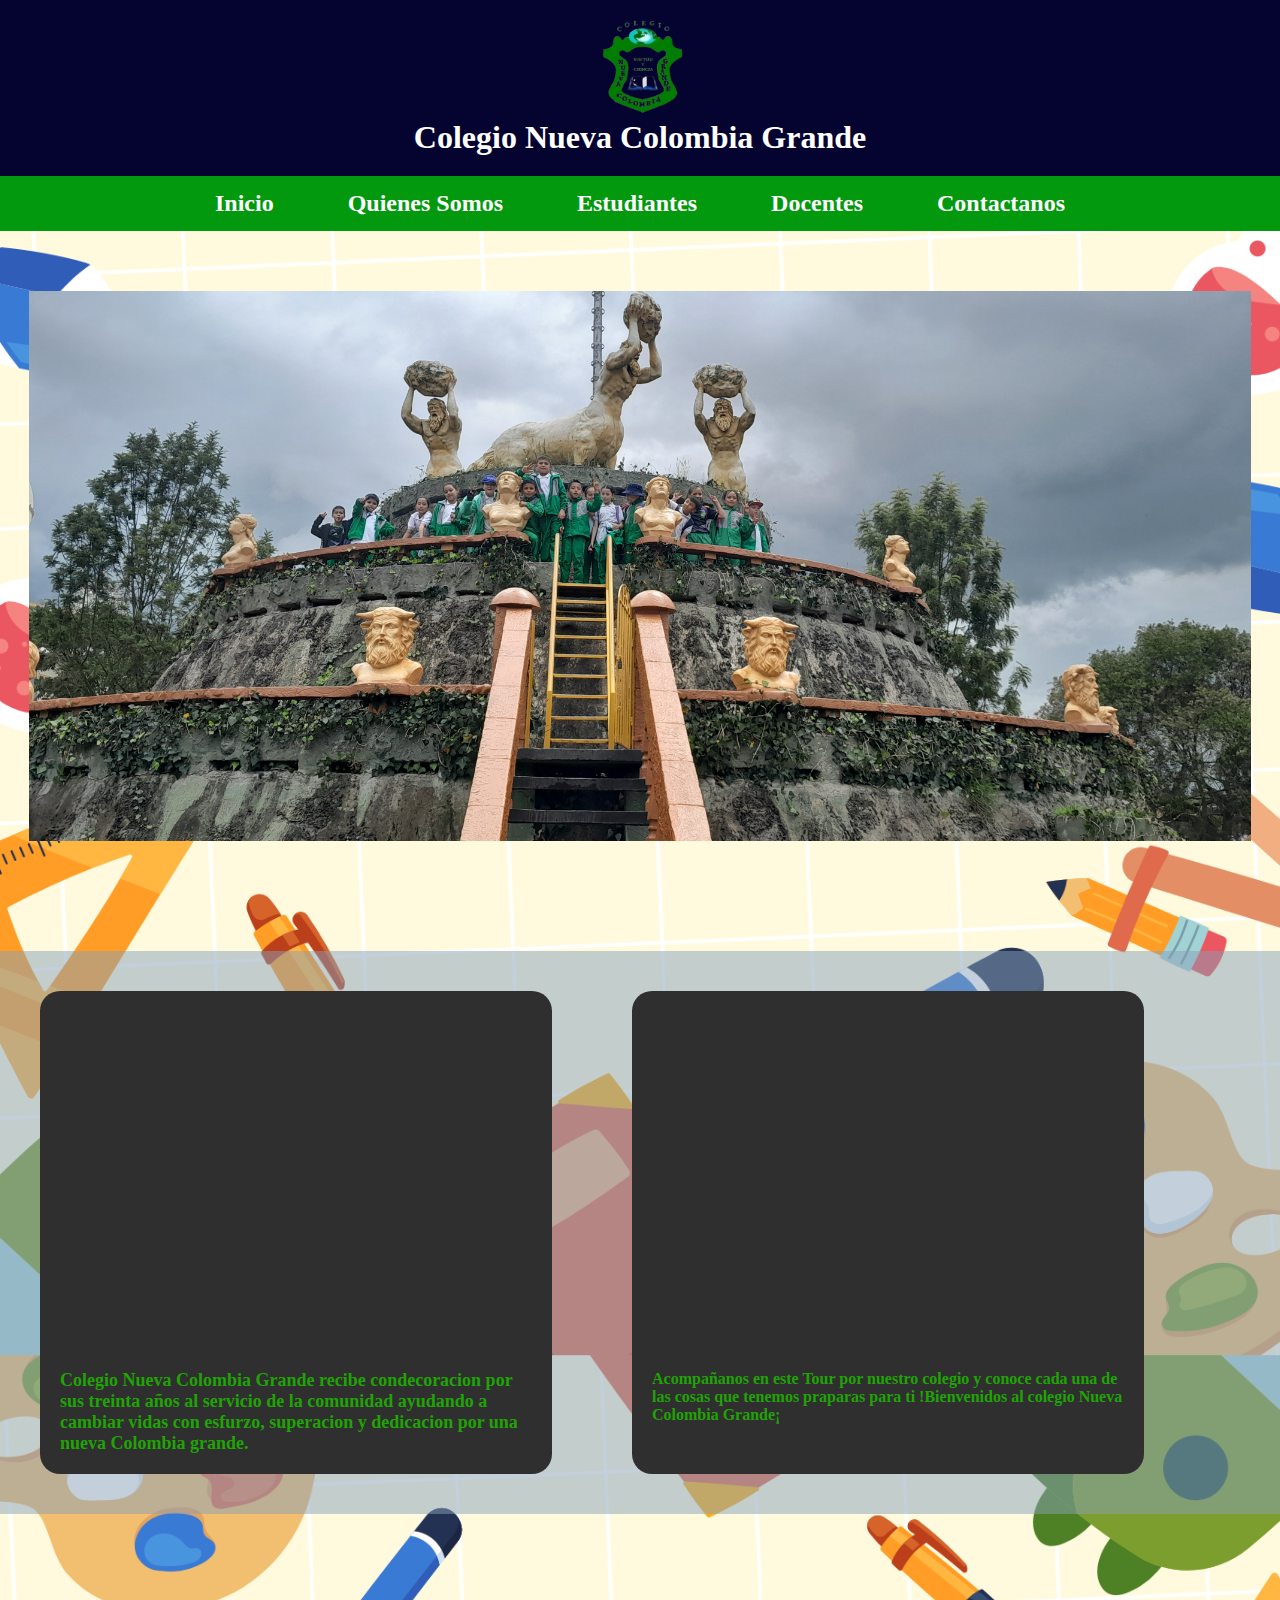
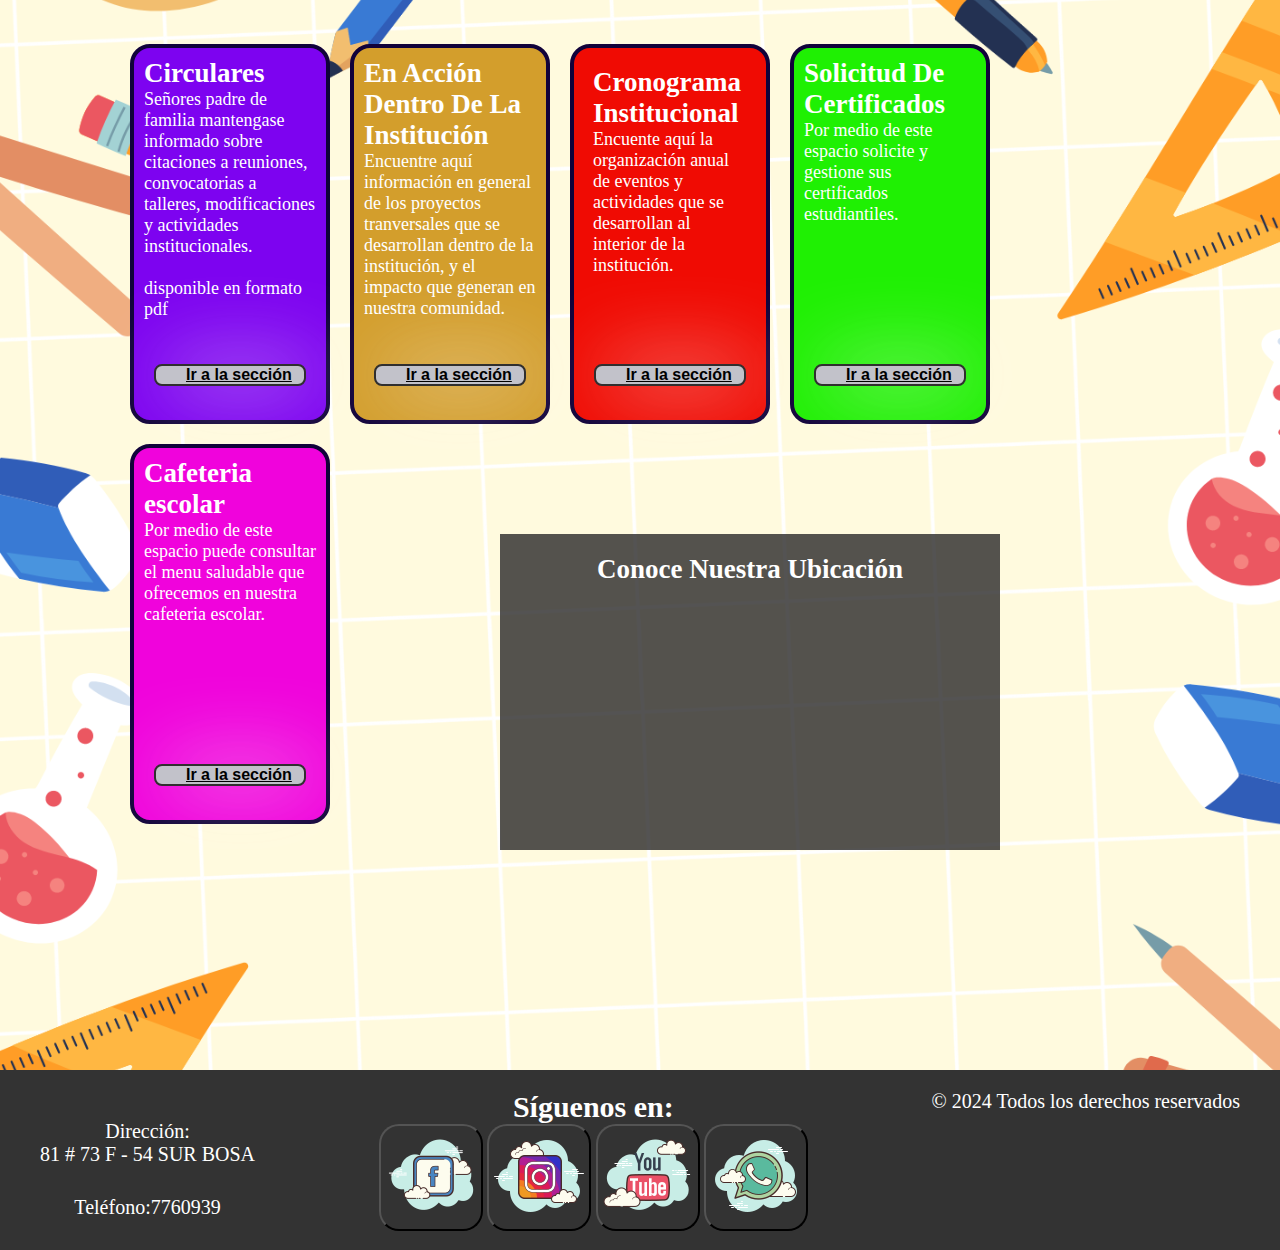
==== commit 11412f18: "avances sabado 19 de octubre" ====
--- a/index.html
+++ b/index.html
@@ -4,7 +4,7 @@
 <head>
     <meta charset="UTF-8">
     <meta name="viewport" content="width=device-width, initial-scale=1.0">
-    <title>NUEVA COLOMBIA GRANDE</title>
+    <title>Nueva Colombia Grande/inicio</title>
     <link rel="stylesheet" href="css/index.css">
 </head>
 
@@ -12,7 +12,7 @@
     <header>
         <section class="header-content">
             <img src="img/escudo.png" alt="escudo" width="90px">
-            <h1>COLEGIO NUEVA COLOMBIA GRANDE</h1>
+            <h1>Colegio Nueva Colombia Grande</h1>
         </section>
     </header>
 
@@ -20,11 +20,11 @@
     <nav class="navigation">
         <ul class="menu">
 
-            <li><a href="inicio.html">INICIO</a></li>
-            <li><a href="quienessomos.html">QUIENES SOMOS</a></li>
-            <li><a href="estudiantes.html">ESTUDIANTES</a></li>
-            <li><a href="docentes.html">DOCENTES</a></li>
-            <li><a href="contacto.html">CONTACTANOS</a></li>
+            <li><a href="index.html">Inicio</a></li>
+            <li><a href="quienessomos.html">Quienes Somos</a></li>
+            <li><a href="estudiantes.html">Estudiantes</a></li>
+            <li><a href="docentes.html">Docentes</a></li>
+            <li><a href="contacto.html">Contactanos</a></li>
         </ul>
     </nav>
 
@@ -49,7 +49,7 @@
                 allow="accelerometer; autoplay; clipboard-write; encrypted-media; gyroscope; picture-in-picture; web-share"
                 referrerpolicy="strict-origin-when-cross-origin" allowfullscreen></iframe>
 
-            <p>Colegio NUEVO COLOMBIA GRANDE recibe condecoracion por sus treinta años al servicio de la comunidad
+            <p>Colegio Nueva Colombia Grande recibe condecoracion por sus treinta años al servicio de la comunidad
                 ayudando a cambiar vidas con esfurzo, superacion y dedicacion por una nueva Colombia grande.
             </p>
 
@@ -62,7 +62,7 @@
                 allow="accelerometer; autoplay; clipboard-write; encrypted-media; gyroscope; picture-in-picture; web-share"
                 referrerpolicy="strict-origin-when-cross-origin" allowfullscreen></iframe>
             <p>Acompañanos en este Tour por nuestro colegio y conoce cada una de las cosas que tenemos praparas para ti
-                !Bienvenidos al colegio NUEVA COLOMBIA GRANDE¡</p>
+                !Bienvenidos al colegio Nueva Colombia Grande¡</p>
         </div>
     </section>
 
@@ -70,35 +70,41 @@
 
     <section class="info">
         <div class="circulares">
-            <h2>CIRCULARES</h2>
+            <h2>Circulares</h2>
             <p>Señores padre de familia mantengase informado sobre citaciones a reuniones, convocatorias a talleres,
                 modificaciones y actividades institucionales. <br><br>
                 disponible en formato pdf</p>
-            <button class="button-circulars"><a href="circulares.html">IR A LA SECCIÓN</a></button>
+            <button class="button-circulars"><a href="circulares.html">Ir a la sección</a></button>
         </div>
 
         <div class="proyectos">
-            <h2>EN ACCIÓN DENTRO DE LA INSTITUCIÓN</h2>
+            <h2>En Acción Dentro De La Institución</h2>
             <P>Encuentre aquí información en general de los proyectos tranversales que se desarrollan dentro de la
                 institución, y el impacto que generan en nuestra comunidad.</P>
-            <button class="button-project"><a href="proyectos.html">IR A LA SECCIÓN</a></button>
+            <button class="button-project"><a href="proyectos.html">Ir a la sección</a></button>
         </div>
 
         <div class="cronograma">
-            <h2>CRONOGRAMA INSTUTUCIONAL</h2>
+            <h2>Cronograma Institucional</h2>
             <p>Encuente aquí la organización anual de eventos y actividades que se desarrollan al interior de la
                 institución.</p>
-            <button class="button-schedule"><a href="cronograma.html">IR A LA SECCIÓN</a></button>
+            <button class="button-schedule"><a href="cronograma.html">Ir a la sección</a></button>
         </div>
 
         <div class="certificados">
-            <h2>SOLICITUD DE CERTIFICADOS</h2>
+            <h2>Solicitud De Certificados</h2>
             <p>Por medio de este espacio solicite y gestione sus certificados estudiantiles.</p>
-            <button class="button-certificates"><a href="certificados.html">IR A LA SECCIÓN</a></button>
+            <button class="button-certificates"><a href="certificados.html">Ir a la sección</a></button>
+        </div>
+
+        <div class="cafeteria">
+            <h2>Cafeteria escolar</h2>
+            <p>Por medio de este espacio puede consultar el menu saludable que ofrecemos en nuestra cafeteria escolar.</p>
+            <button class="button-canteen"><a href="#">Ir a la sección</a></button>
         </div>
 
         <div class="map">
-            <h2>CONOCE NUETRA UBICACIÓN</h2>
+            <h2>Conoce Nuestra Ubicación</h2>
             <iframe class="maps"
                 src="https://www.google.com/maps/embed?pb=!1m18!1m12!1m3!1d3976.9051988152787!2d-74.20244472652819!3d4.610986942431885!2m3!1f0!2f0!3f0!3m2!1i1024!2i768!4f13.1!3m3!1m2!1s0x8e3f9e15dd7f8067%3A0xa7e31ea6f461ea5f!2sColegio%20Nueva%20Colombia%20Grande!5e0!3m2!1ses!2sco!4v1728350615341!5m2!1ses!2sco"
                 width="300" height="225" style="border:0;" allowfullscreen="" loading="lazy"
@@ -116,10 +122,10 @@
         </div>
         <div class="iconsRedes">
             <p id="redes">Síguenos en:</p>
-            <img id="icons" src="img/icons8-facebook-100.png" alt=""><a href="https://www.facebook.com/p/COLEGIO-NUEVA-COLOMBIA-GRANDE-100068294022764/?locale=es_LA" target="_blank"></a>
-            <img id="icons" src="img/icons8-instagram-100.png" alt=""><a href="(link unavailable)" target="_blank"></a>
-            <img id="icons"src="img/icons8-youtube-100.png" alt=""><a href="(link unavailable)" target="_blank"></a>
-            <img id="icons" src="img/icons8-whatsapp-100.png" alt=""><a href="(link unavailable)" target="_blank"></a>
+            <button id="menuRedes"><img id="icons" src="img/icons8-facebook-100.png" alt=""><a href="https://www.facebook.com/p/COLEGIO-NUEVA-COLOMBIA-GRANDE-100068294022764/?locale=es_LA" target="_blank"></a></button>
+            <button id="menuRedes"><img id="icons" src="img/icons8-instagram-100.png" alt=""><a href="(link unavailable)" target="_blank"></a></button>
+            <button id="menuRedes"><img id="icons"src="img/icons8-youtube-100.png" alt=""><a href="(link unavailable)" target="_blank"></a></button>
+            <button id="menuRedes"><img id="icons" src="img/icons8-whatsapp-100.png" alt=""><a href="(link unavailable)" target="_blank"></a></button>
         </div>
         <div class="footer-derechos">
           <p>&copy; 2024 Todos los derechos reservados</p>
--- a/css/index.css
+++ b/css/index.css
@@ -53,6 +53,7 @@
     color: rgb(255, 255, 255);
     text-decoration: none;
     font-weight: bold;
+    font-size: 24px;
     padding: 4px;
     padding-left: 6px;
     padding-right: 6px;
@@ -164,19 +165,21 @@
 
 
 .circulares{
+    position: relative;
     background-color: rgb(125, 3, 240);
     border-radius: 20px;
     border: 4px solid rgb(17, 2, 58);
-    width: 250px;
-    height: auto;
+    width: 200px;
+    height: 380px;
     padding: 10px;
     margin: 10px;
 }
 
 .proyectos{
-    background-color: rgb(240, 216, 3);
-    width: 250px;
-    height: auto;
+    position: relative;
+    background-color: rgb(211, 158, 44);
+    width: 200px;
+    height: 380px;
     padding: 10px;
     margin: 10px;
     border-radius: 20px;
@@ -185,9 +188,10 @@
 }
 
 .cronograma{
+    position: relative;
     background-color: rgb(240, 11, 3);
-    width: 250px;
-    height: auto;
+    width: 200px;
+    height: 380px;
     padding: 19px;
     margin: 10px;
     border-radius: 20px;
@@ -195,52 +199,90 @@
 }
 
 .certificados {
+    position: relative;
     background-color: rgb(31, 240, 3);
-    width: 250px;
-    height: auto;
+    width: 200px;
+    height: 380px;
     padding: 10px;
     margin: 10px;  
     border-radius: 20px;
     border: 4px solid rgb(17, 2, 58);
 }
 
+.cafeteria {
+    position: relative;
+    background-color: rgb(240, 3, 220);
+    width: 200px;
+    height: 380px;
+    padding: 10px;
+    margin: 10px;  
+    border-radius: 20px;
+    border: 4px solid rgb(17, 2, 58);
+}
+
 .button-circulars {
     width: 100%;
-    background-color: rgb(125, 3, 240);
-    border: none;
-    padding: 12px;
-    color: white;
-    margin: 16px 0;
-    font-size: 16px;
+    border: none;
+    background-color: rgba(255, 255, 255, 0.0);
+    font-size: medium;
+    font-weight: bold;
+    padding: 20px;
+    position: absolute;
+    top: 280px;
+    left: 50%;
+    transform: translateX(-50%);
 
 }
 .button-project {
     width: 100%;
-    background-color: rgb(240, 216, 3);
-    border: none;
-    padding: 12px;
-    color: white;
-    margin: 16px 0;
-    font-size: 16px;
+    border: none;
+    background-color: rgba(255, 255, 255, 0.0);
+    font-size: medium;
+    font-weight: bold;
+    padding: 20px;
+    position: absolute;
+    top: 280px;
+    left: 50%;
+    transform: translateX(-50%);
 }
 .button-schedule {
     width: 100%;
-    background-color: rgb(240, 11, 3);
-    border: none;
-    padding: 12px;
-    color: white;
-    margin: 16px 0;
-    font-size: 16px;
+    background-color: rgba(255, 255, 255, 0.0);
+    border: none;
+    padding: 20px;
+    font-size: medium;
+    font-weight: bold;
+    padding: 20px;
+    position: absolute;
+    top: 280px;
+    left: 50%;
+    transform: translateX(-50%);
 }
 
 .button-certificates {
     width: 100%;
-    background-color:  rgb(31, 240, 3);
-    border: none;
-    padding: 12px;
-    color: white;
-    margin: 16px 0;
-    font-size: 16px;
+    border: none;
+    background-color: rgba(255, 255, 255, 0.0);
+    font-size: medium;
+    font-weight: bold;
+    padding: 20px;
+    position: absolute;
+    top: 280px;
+    left: 50%;
+    transform: translateX(-50%);
+   
+}
+.button-canteen{
+    width: 100%;
+    border: none;
+    background-color: rgba(255, 255, 255, 0.0);
+    font-size: medium;
+    font-weight: bold;
+    padding: 20px;
+    position: absolute;
+    top: 280px;
+    left: 50%;
+    transform: translateX(-50%);  
 }
 .info a {
     display: flex;
@@ -258,7 +300,7 @@
     box-shadow: 10px 0px 80px rgba(252, 250, 250, 0.8);
 }
 .map {
-    margin: 0 auto;
+    margin: 100px auto;
     margin-top: 100px;
     position: relative;
     width: 500px ;
@@ -283,6 +325,8 @@
 /*footer*/
 
 .footer {
+    display: flex;
+    flex-wrap: wrap;
     background-color: #333;
     color: #fff;
     font-size: 18px;
@@ -315,15 +359,10 @@
     
   }
   
-  .footer a {
-    color: #ccc;
-    text-decoration: none;
-  }
-  
-  .footer a:hover {
-    color: #fff;
-    text-decoration: underline;
-  }
+ #menuRedes{
+    background-color: rgba(255, 255, 255, 0.0);
+    border-radius: 20px;
+ }
 
 .iconsRedes{
     margin: auto;
@@ -332,4 +371,3 @@
 #icons {
     margin: auto;
 }
-  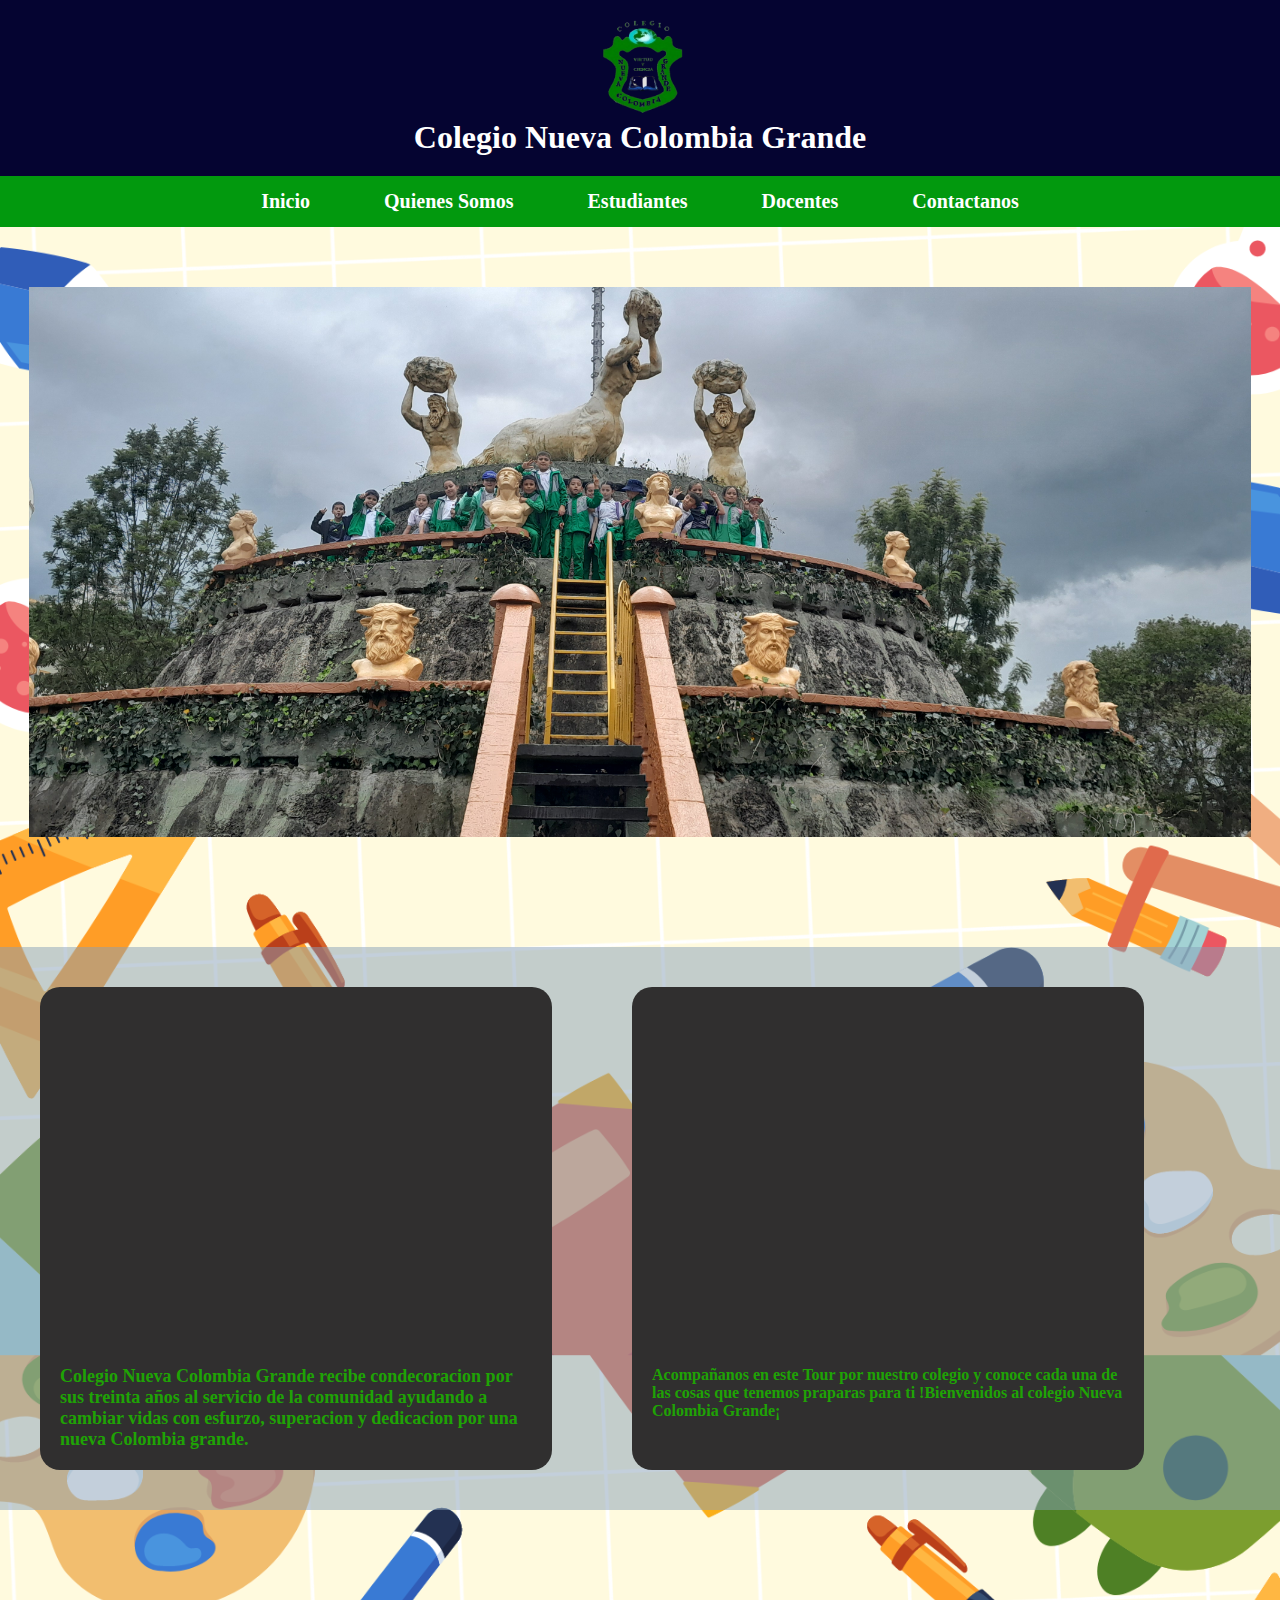
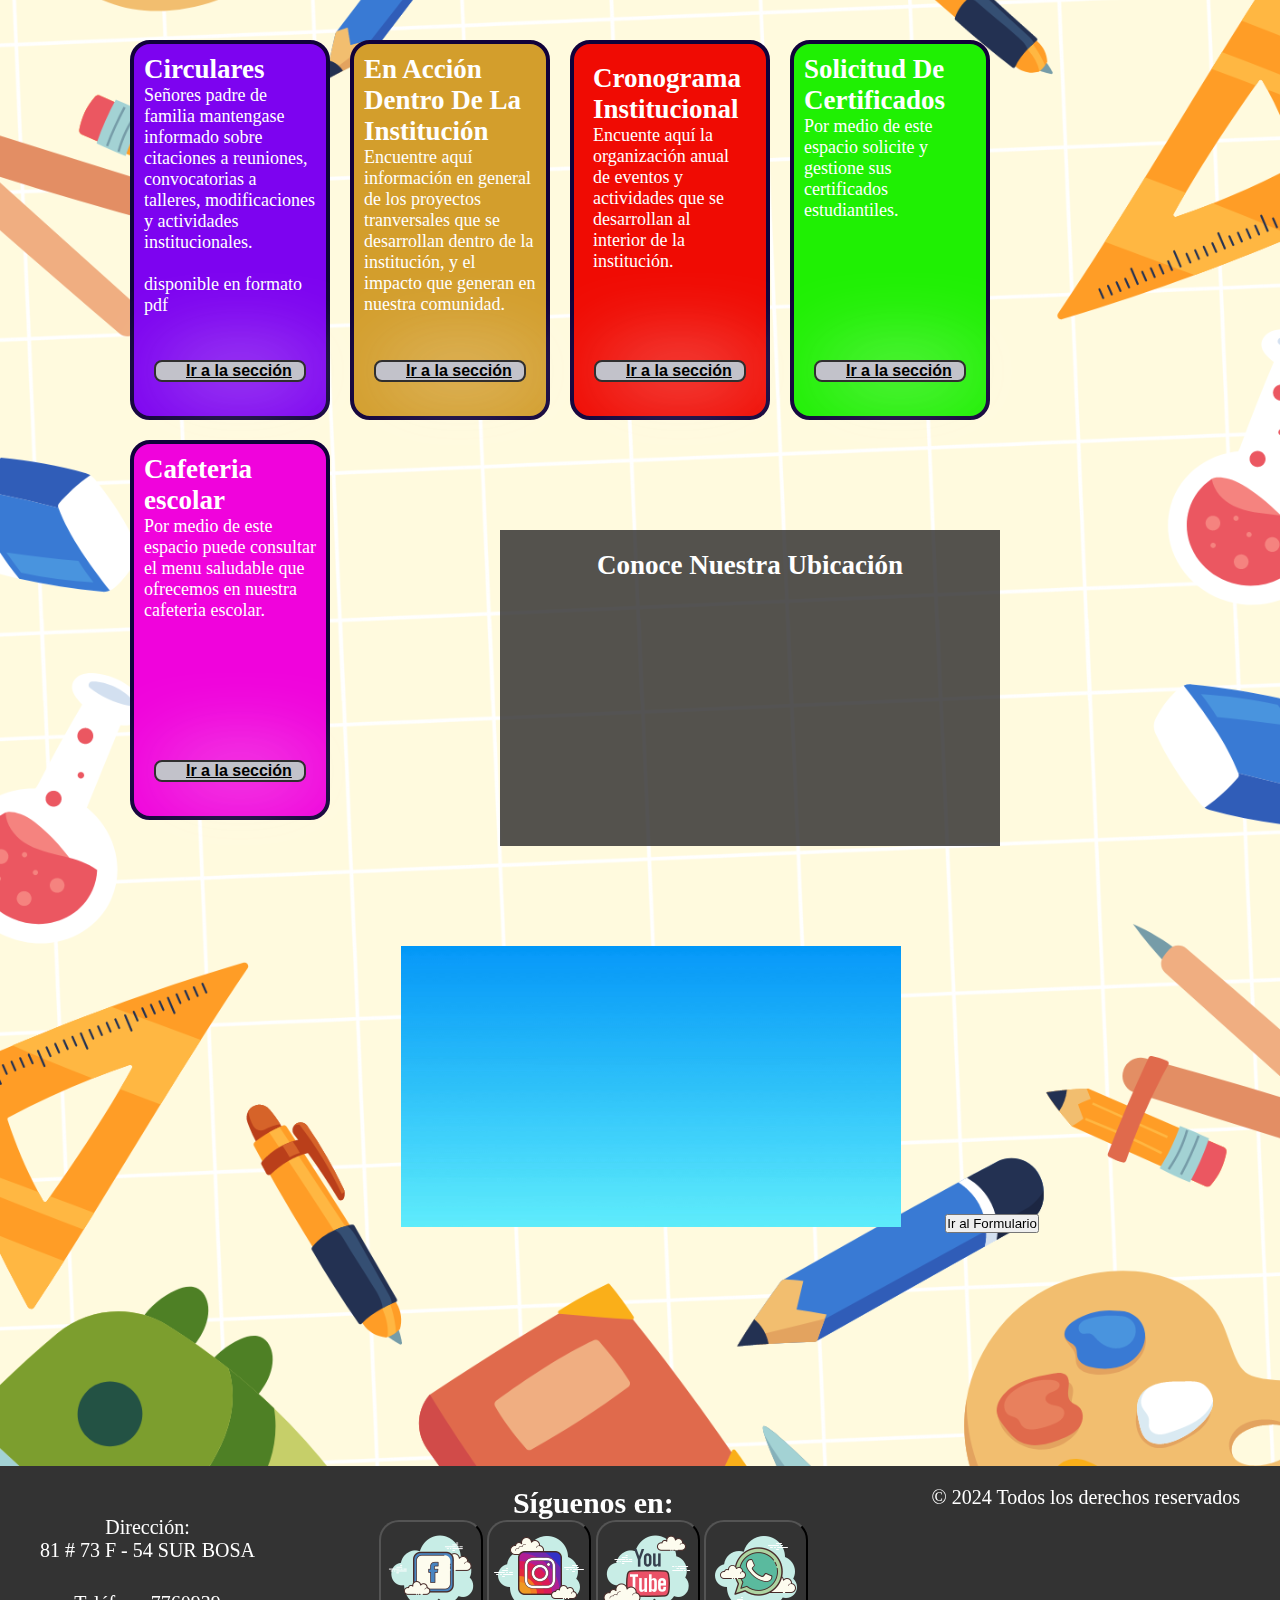
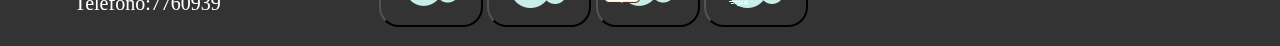
==== commit 78a0a59d: "avances 21/10/24" ====
--- a/index.html
+++ b/index.html
@@ -112,6 +112,11 @@
 
         </div>
 
+        <div class="inscripciones">
+            <video src="img/INSCRIPCIONES.mp4"  autoplay loop muted width="500px"></video>
+            <button class="irFormulario">Ir al Formulario</button>
+        </div>
+
     </section>
     <!--footer-->
 
--- a/css/index.css
+++ b/css/index.css
@@ -53,7 +53,7 @@
     color: rgb(255, 255, 255);
     text-decoration: none;
     font-weight: bold;
-    font-size: 24px;
+    font-size: 20px;
     padding: 4px;
     padding-left: 6px;
     padding-right: 6px;
@@ -322,6 +322,24 @@
     
 }
 
+/* formulario de inscripcion */
+
+.inscripciones{
+    background-color: rgba(225, 225, 225, 0.0);
+    width: 100%;
+    height: 400px;
+    justify-content: center;
+}
+.inscripciones video{
+ margin-left: 27%;
+}
+
+.irFormulario{
+    margin: 40px;
+    margin-top: 50px;
+
+}
+
 /*footer*/
 
 .footer {
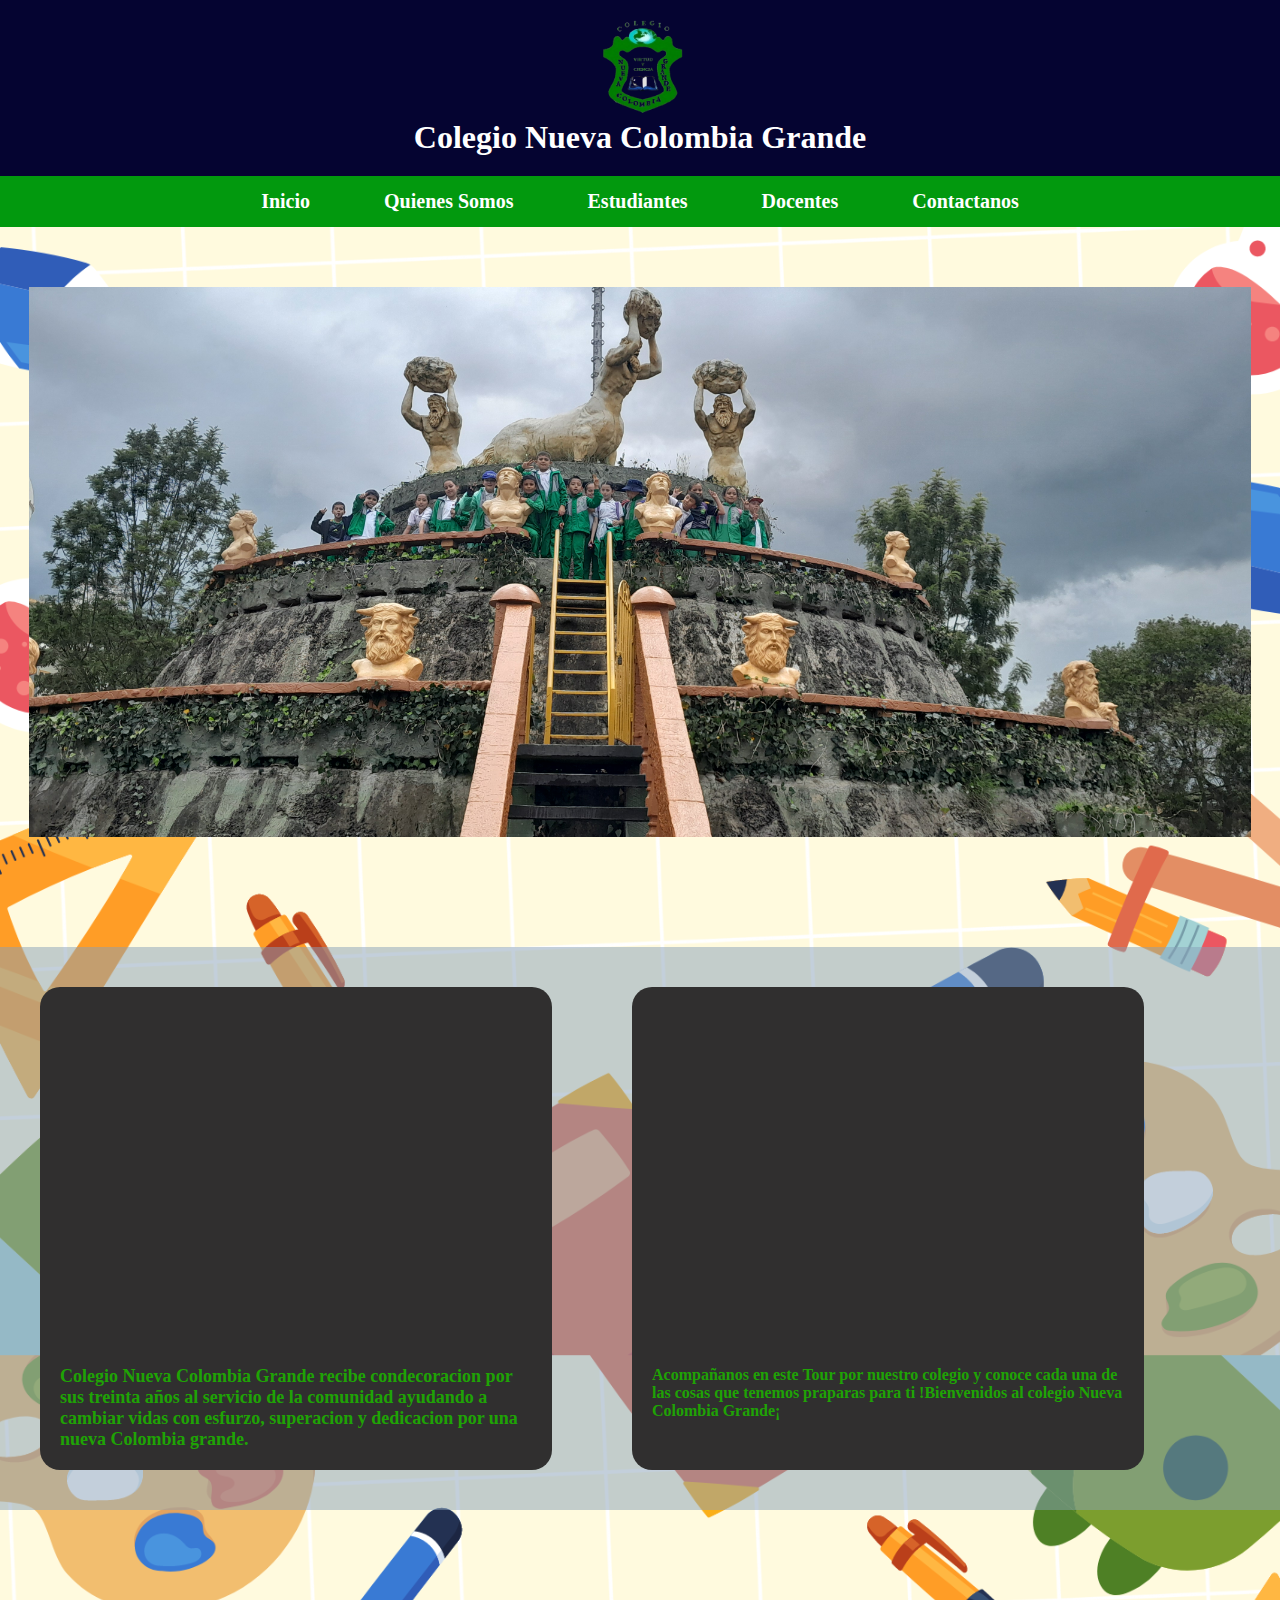
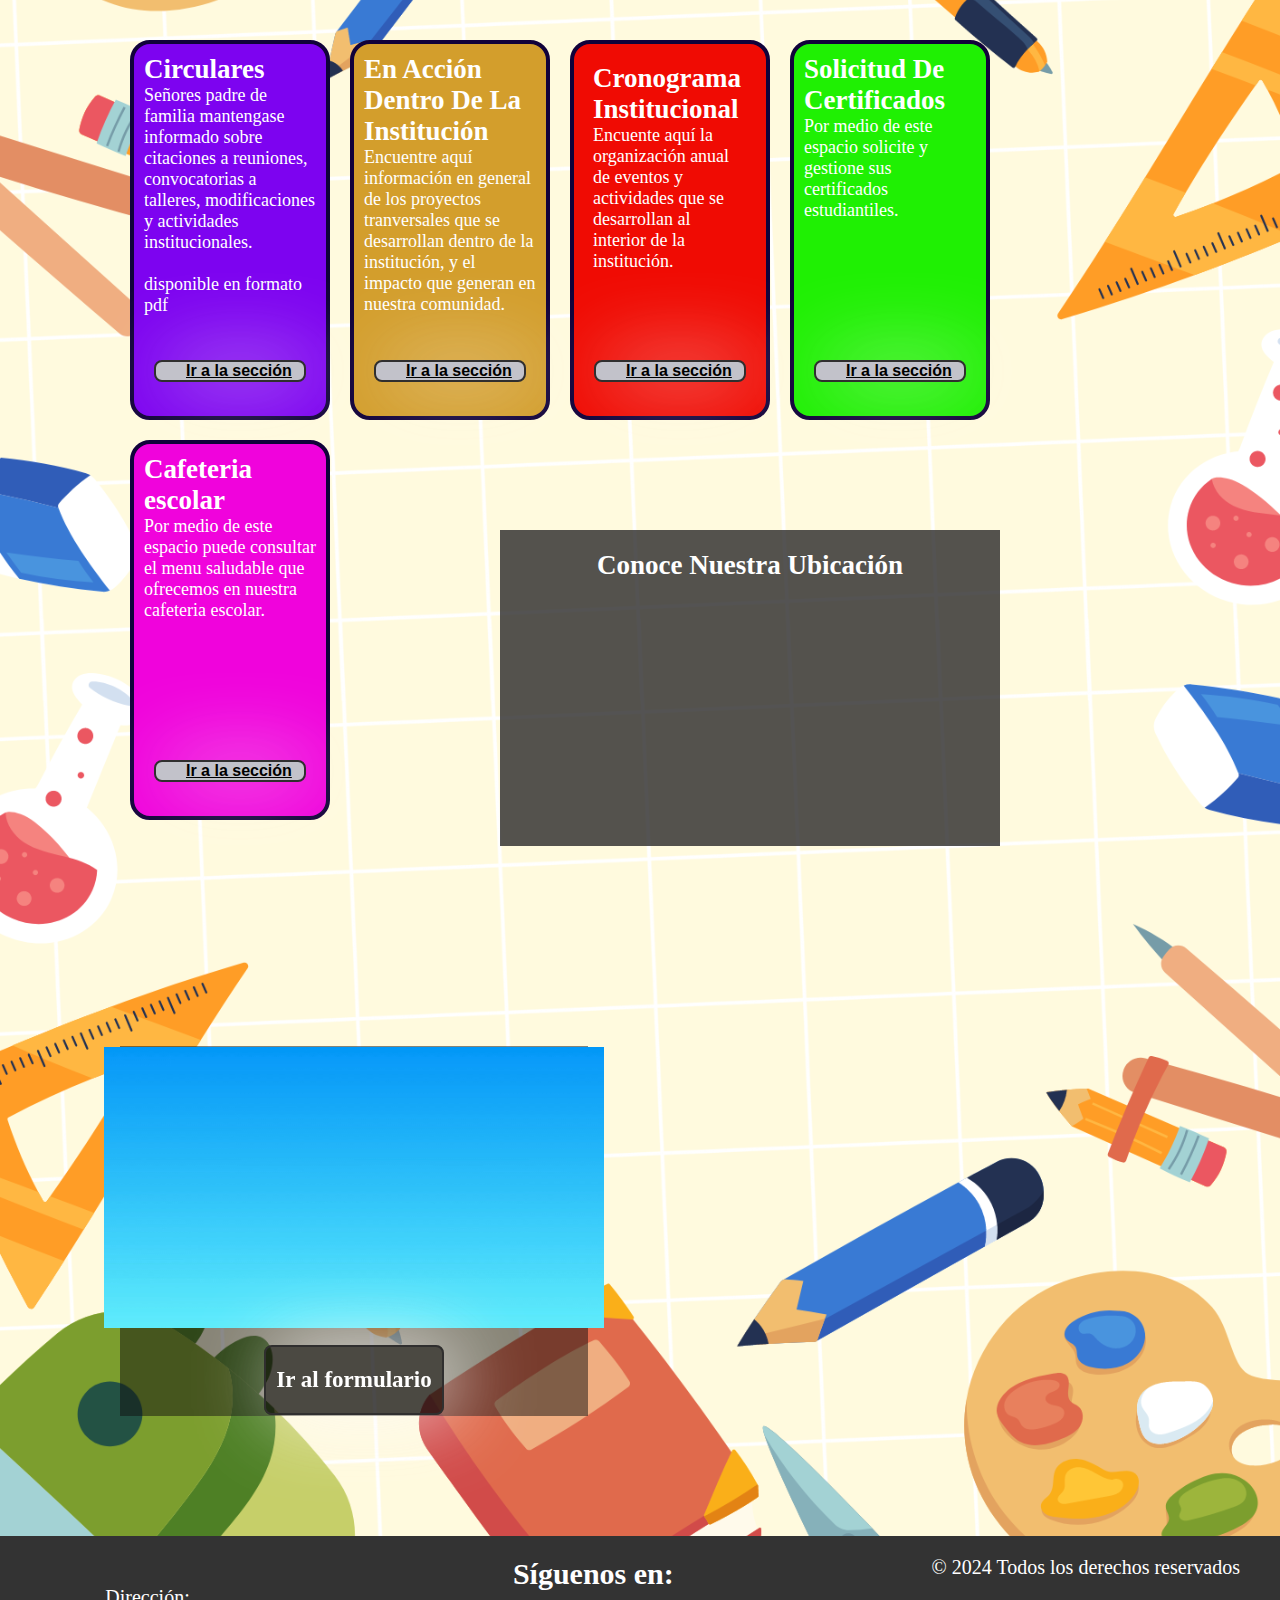
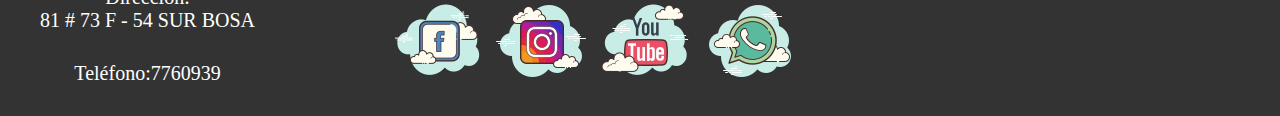
==== commit b553efe8: "estilos formulario de inscripcion y formulario de certificados" ====
--- a/index.html
+++ b/index.html
@@ -114,7 +114,12 @@
 
         <div class="inscripciones">
             <video src="img/INSCRIPCIONES.mp4"  autoplay loop muted width="500px"></video>
-            <button class="irFormulario">Ir al Formulario</button>
+            <div class="boton">
+                
+            <a href="incripciones.html">Ir al formulario</a>
+            
+            </div>
+            
         </div>
 
     </section>
@@ -127,10 +132,10 @@
         </div>
         <div class="iconsRedes">
             <p id="redes">Síguenos en:</p>
-            <button id="menuRedes"><img id="icons" src="img/icons8-facebook-100.png" alt=""><a href="https://www.facebook.com/p/COLEGIO-NUEVA-COLOMBIA-GRANDE-100068294022764/?locale=es_LA" target="_blank"></a></button>
-            <button id="menuRedes"><img id="icons" src="img/icons8-instagram-100.png" alt=""><a href="(link unavailable)" target="_blank"></a></button>
-            <button id="menuRedes"><img id="icons"src="img/icons8-youtube-100.png" alt=""><a href="(link unavailable)" target="_blank"></a></button>
-            <button id="menuRedes"><img id="icons" src="img/icons8-whatsapp-100.png" alt=""><a href="(link unavailable)" target="_blank"></a></button>
+            <a href="https://www.facebook.com/p/COLEGIO-NUEVA-COLOMBIA-GRANDE-100068294022764/?locale=es_LA" target="_blank"><img id="icons" src="img/icons8-facebook-100.png" alt=""></a>
+            <a href="(link unavailable)" target="_blank"><img id="icons" src="img/icons8-instagram-100.png" alt=""></a>
+            <a href="(link unavailable)" target="_blank"><img id="icons"src="img/icons8-youtube-100.png" alt=""></a>
+           <a href="(link unavailable)" target="_blank"> <img id="icons" src="img/icons8-whatsapp-100.png" alt=""></a>
         </div>
         <div class="footer-derechos">
           <p>&copy; 2024 Todos los derechos reservados</p>
--- a/css/index.css
+++ b/css/index.css
@@ -325,20 +325,44 @@
 /* formulario de inscripcion */
 
 .inscripciones{
-    background-color: rgba(225, 225, 225, 0.0);
-    width: 100%;
-    height: 400px;
+    margin-top: 100px;
+    position: relative;
+    display: flex;
+    flex-wrap: wrap;
+    background-color: rgba(15, 14, 14, 0.5);
+    width: 45%;
+    height: 370px;
     justify-content: center;
 }
-.inscripciones video{
- margin-left: 27%;
-}
 
 .irFormulario{
-    margin: 40px;
-    margin-top: 50px;
-
-}
+    margin-top: 100px;
+    position: absolute;
+    bottom: 0%;
+    left: 50%;
+    transform: translateX(-50%);
+    width: 200px;
+   height: 50px;
+     border: none;
+   border-radius: 5px;
+   cursor: pointer;
+   text-align: center;
+
+}
+
+.boton a{
+    margin-bottom: 10px;
+    display: inline-block;
+    color: white;
+    width: 100%;
+    height: 80%;
+    padding: 10px;
+    padding-top: 20px;
+    background-color: rgba(15, 14, 14, 0.5);
+    text-decoration: none;
+    font-size: 23px;
+}
+
 
 /*footer*/
 
@@ -377,7 +401,7 @@
     
   }
   
- #menuRedes{
+ .iconsRedes a{
     background-color: rgba(255, 255, 255, 0.0);
     border-radius: 20px;
  }
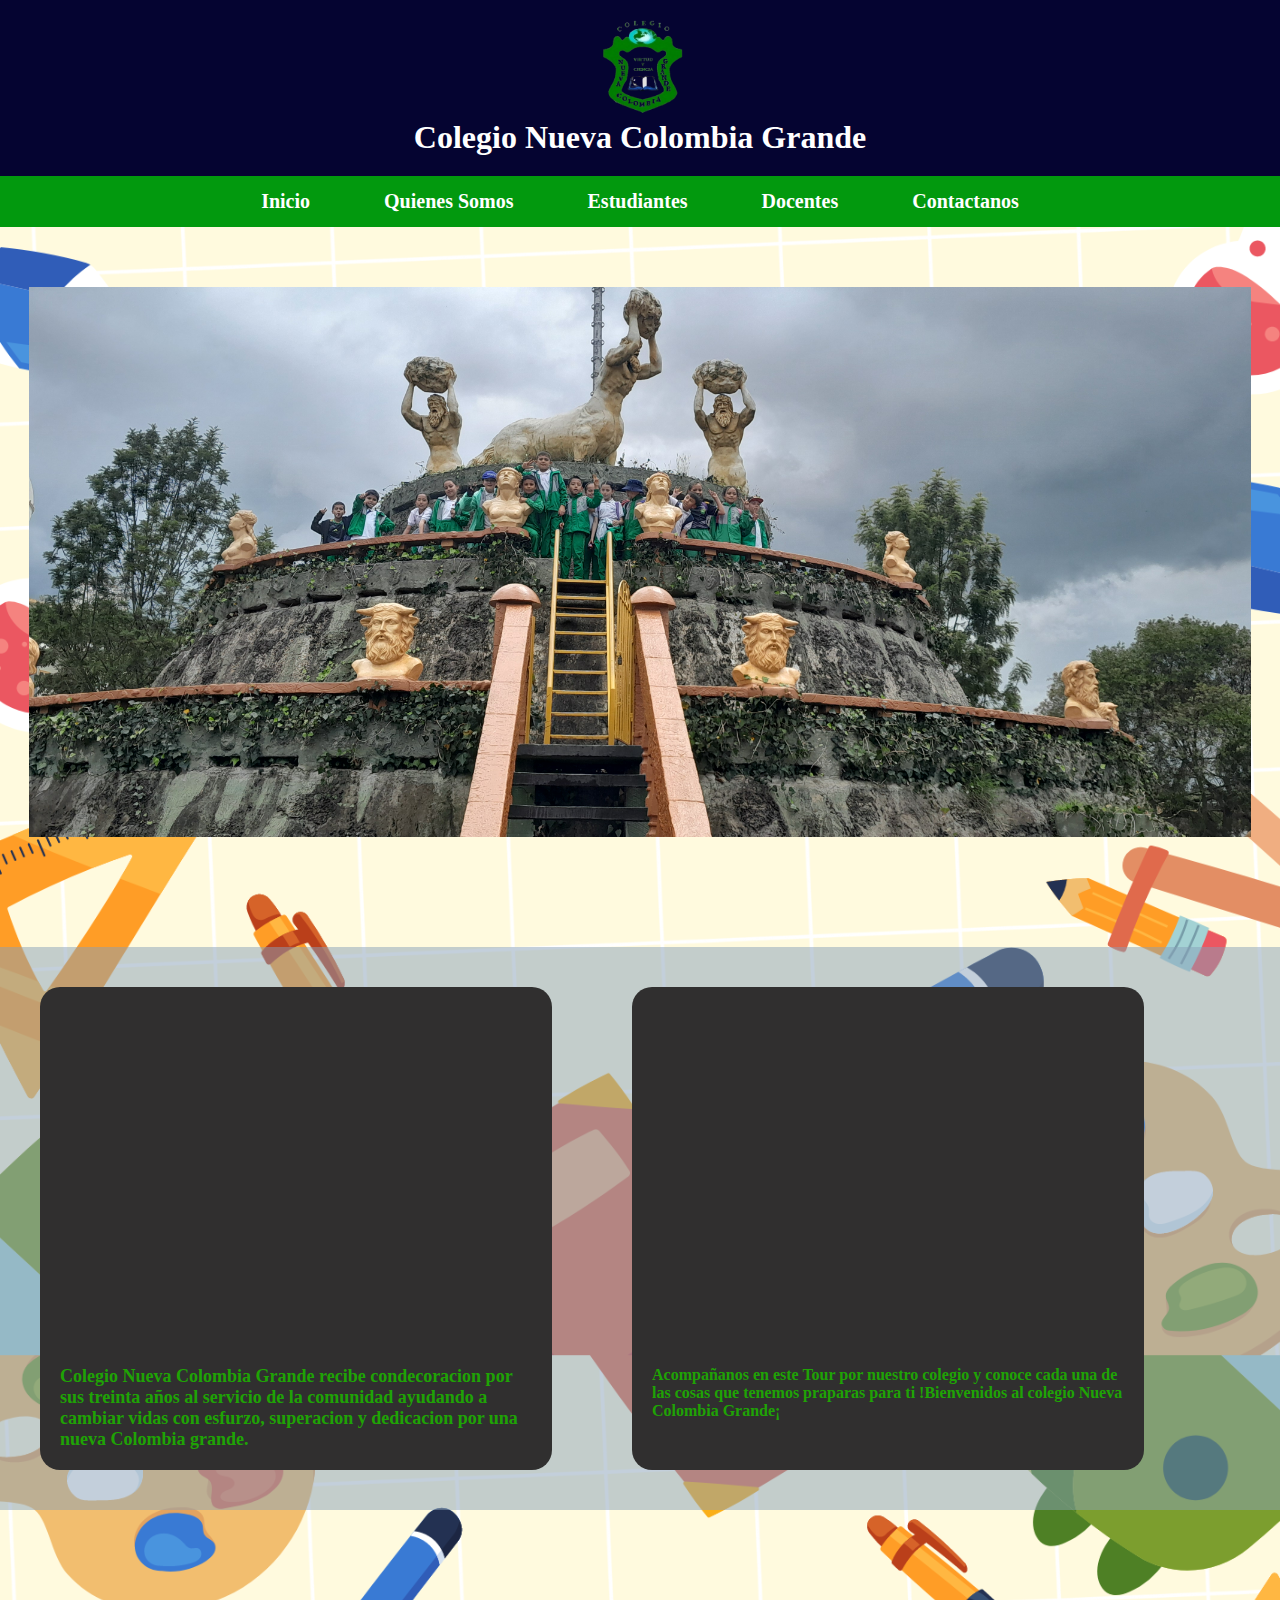
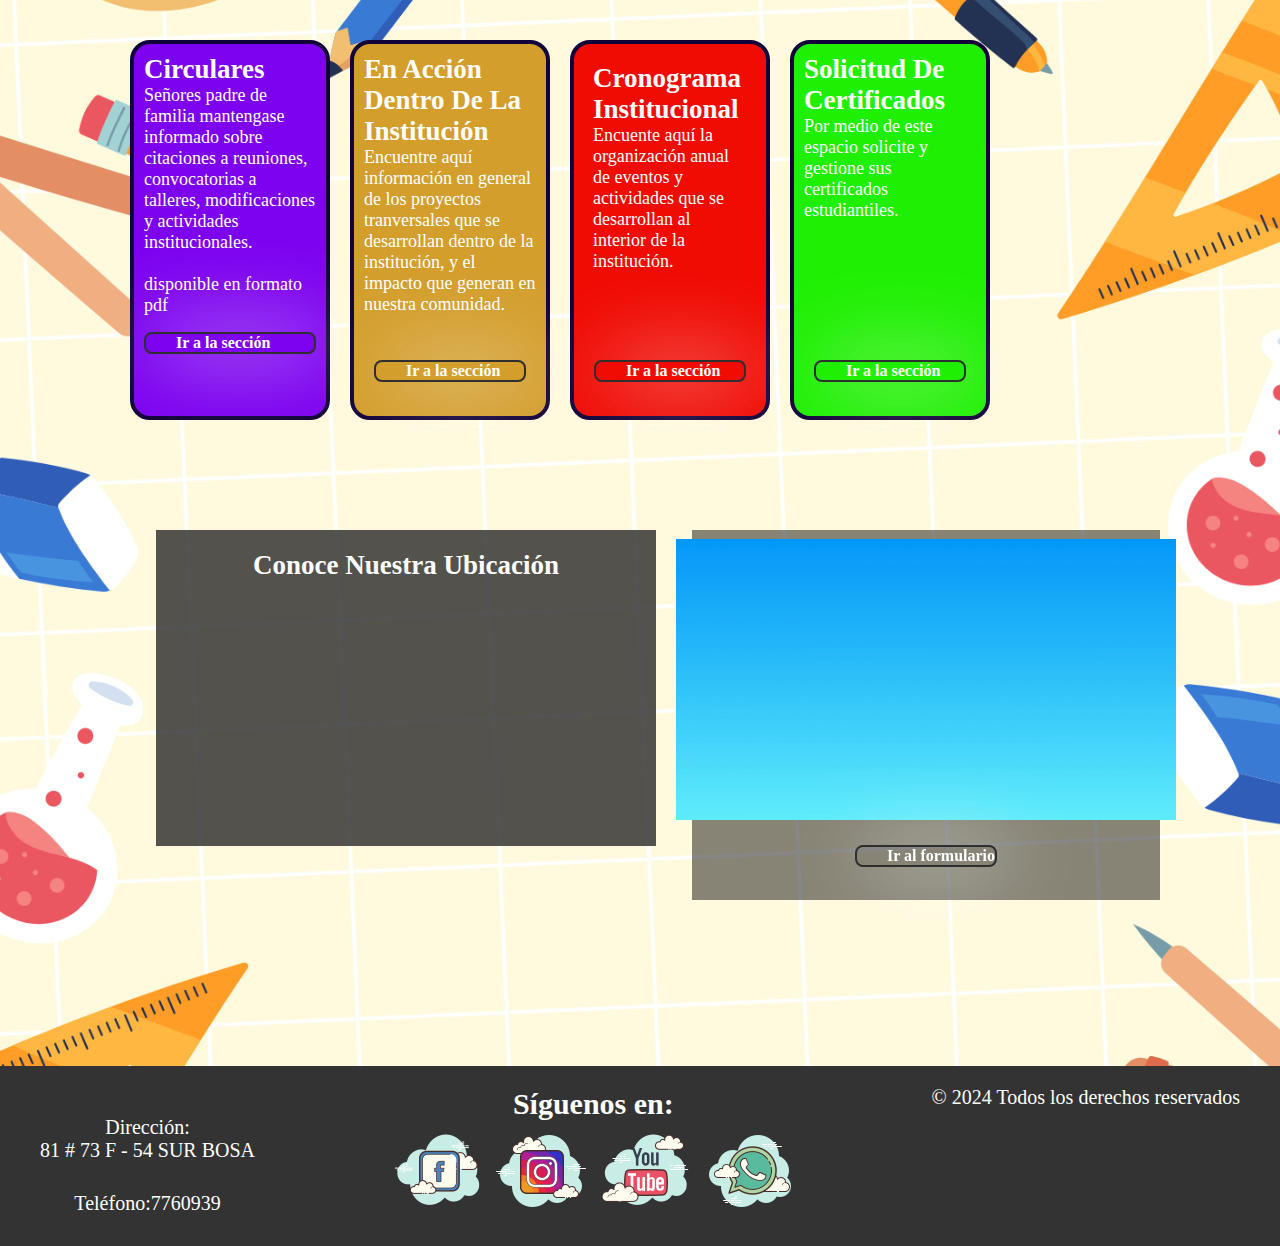
==== commit ffb095ab: "ultimos ajustes presentacion de proyecto" ====
--- a/index.html
+++ b/index.html
@@ -74,7 +74,7 @@
             <p>Señores padre de familia mantengase informado sobre citaciones a reuniones, convocatorias a talleres,
                 modificaciones y actividades institucionales. <br><br>
                 disponible en formato pdf</p>
-            <button class="button-circulars"><a href="circulares.html">Ir a la sección</a></button>
+            <a href="circulares.html">Ir a la sección</a>
         </div>
 
         <div class="proyectos">
@@ -97,12 +97,13 @@
             <button class="button-certificates"><a href="certificados.html">Ir a la sección</a></button>
         </div>
 
+        <!--  
         <div class="cafeteria">
             <h2>Cafeteria escolar</h2>
             <p>Por medio de este espacio puede consultar el menu saludable que ofrecemos en nuestra cafeteria escolar.</p>
             <button class="button-canteen"><a href="#">Ir a la sección</a></button>
-        </div>
-
+        </div>  -->
+    
         <div class="map">
             <h2>Conoce Nuestra Ubicación</h2>
             <iframe class="maps"
@@ -133,8 +134,8 @@
         <div class="iconsRedes">
             <p id="redes">Síguenos en:</p>
             <a href="https://www.facebook.com/p/COLEGIO-NUEVA-COLOMBIA-GRANDE-100068294022764/?locale=es_LA" target="_blank"><img id="icons" src="img/icons8-facebook-100.png" alt=""></a>
-            <a href="(link unavailable)" target="_blank"><img id="icons" src="img/icons8-instagram-100.png" alt=""></a>
-            <a href="(link unavailable)" target="_blank"><img id="icons"src="img/icons8-youtube-100.png" alt=""></a>
+            <a href="https://www.instagram.com/?hl=es" target="_blank"><img id="icons" src="img/icons8-instagram-100.png" alt=""></a>
+            <a href="https://www.youtube.com/@leo40354" target="_blank"><img id="icons"src="img/icons8-youtube-100.png" alt=""></a>
            <a href="(link unavailable)" target="_blank"> <img id="icons" src="img/icons8-whatsapp-100.png" alt=""></a>
         </div>
         <div class="footer-derechos">
--- a/css/index.css
+++ b/css/index.css
@@ -350,19 +350,26 @@
 
 }
 
-.boton a{
-    margin-bottom: 10px;
-    display: inline-block;
+.button a{
+    width: 100%;
+  color: #fff;
+  margin-top: 20px;
+background-color: #02013b;
+border: 1px solid #000;
+border-radius: 5px;
+font-size: 16px;
+font-weight: bold;
+padding: 10px 20px;
+cursor: pointer;
+transition: all 0.5s ease-in-out;
+}
+.info a{
     color: white;
-    width: 100%;
-    height: 80%;
-    padding: 10px;
-    padding-top: 20px;
-    background-color: rgba(15, 14, 14, 0.5);
+    font-size: 16px;
+    font-family: "calibri";
     text-decoration: none;
-    font-size: 23px;
-}
-
+    background-color: rgba(255, 255, 255, 0.0);
+}
 
 /*footer*/
 
